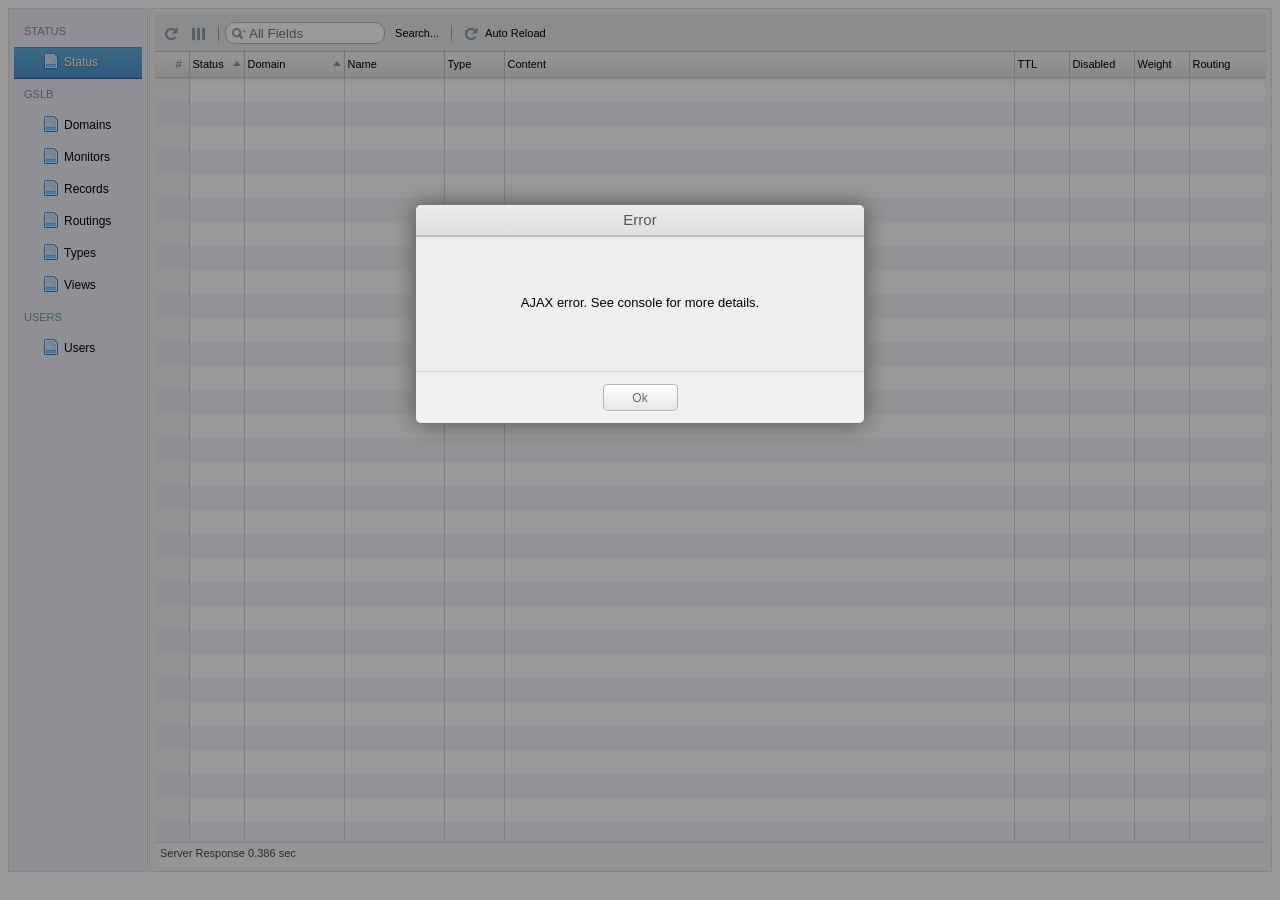
==== src/powergslb/resources/admin/index.html @ 04d267dc "Release 2.2.3" ====
<!DOCTYPE html>
<html lang="en">
<meta content="text/html; charset=utf-8" http-equiv="content-type"/>
<head>
    <title>PowerGSLB: Admin</title>
    <link href="src/favicon.svg" rel="icon" type="image/svg+xml"/>
    <link href="src/w2ui-1.4.3.min.css" rel="stylesheet" type="text/css"/>
    <script src="src/jquery-3.7.1.min.js" type="text/javascript"></script>
    <script src="src/w2ui-1.4.3.min.js" type="text/javascript"></script>
    <script src="src/powergslb-2.2.3.js" type="text/javascript"></script>
</head>
<body>
<div id="powergslb" style="width: 100%; height: 96vh;"></div>
</body>
</html>
---- src/powergslb/resources/admin/src/w2ui-1.4.3.min.css ----
/* w2ui 1.4.3 (c) http://w2ui.com, vitmalina@gmail.com */
@font-face{font-family:w2ui-font;src:url("[data-uri]") format("woff");font-weight:400;font-style:normal}[class^=w2ui-icon-]:before,[class*=" w2ui-icon-"]:before{font-family:w2ui-font;display:inline-block;vertical-align:middle;line-height:1;font-weight:400;font-style:normal;speak:none;text-decoration:inherit;text-transform:none;text-rendering:optimizeLegibility;-webkit-font-smoothing:antialiased;-moz-osx-font-smoothing:grayscale}.w2ui-icon-check:before{content:"\f101"}.w2ui-icon-columns:before{content:"\f102"}.w2ui-icon-cross:before{content:"\f103"}.w2ui-icon-pencil:before{content:"\f104"}.w2ui-icon-plus:before{content:"\f105"}.w2ui-icon-reload:before{content:"\f106"}.w2ui-icon-search:before{content:"\f107"}.w2ui-reset{-webkit-box-sizing:border-box;-moz-box-sizing:border-box;-ms-box-sizing:border-box;-o-box-sizing:border-box;box-sizing:border-box;font-family:Verdana,Arial,sans-serif;font-size:11px}.w2ui-reset *{color:default;line-height:100%;-webkit-box-sizing:border-box;-moz-box-sizing:border-box;-ms-box-sizing:border-box;-o-box-sizing:border-box;box-sizing:border-box;margin:0;padding:0}.w2ui-reset table{font-family:Verdana,Arial,sans-serif;font-size:11px;max-width:none;background-color:transparent;border-collapse:separate;border-spacing:0}.w2ui-reset input,.w2ui-reset textarea{width:auto;height:auto;vertical-align:baseline;padding:4px}.w2ui-reset select{padding:1px;height:23px}.w2ui-centered{position:absolute;left:0;right:0;top:50%;-webkit-transform:translateY(-50%);-moz-transform:translateY(-50%);-ms-transform:translateY(-50%);-o-transform:translateY(-50%);transform:translateY(-50%);max-height:100%;margin:0;padding:0 10px;text-align:center}.w2ui-disabled,.w2ui-readonly{background-color:#f1f1f1!important;color:#777!important}input:not([type=button]),select,textarea{padding:4px;border:1px solid #bbb;border-radius:3px;color:#000;background-color:#fff;line-height:normal}input:not([type=button]):focus,select:focus,textarea:focus{outline-color:#72b2ff}input:not([type=button]):disabled,select:disabled,textarea:disabled,input:not([type=button])[readonly],select[readonly],textarea[readonly]{background-color:#f1f1f1;color:#777}input::-ms-clear{display:none}input:-ms-input-placeholder{color:#aaa!important}select{padding:2px}input[type=checkbox].w2ui-toggle{position:absolute;opacity:0;width:46px;height:22px;padding:0;margin:0;margin-left:2px}input[type=checkbox].w2ui-toggle+div{display:inline-block;width:46px;height:22px;border:1px solid #bbb;border-radius:30px;background-color:#eee;-webkit-transition-duration:.3s;-webkit-transition-property:background-color,box-shadow;-moz-transition-duration:.3s;-moz-transition-property:background-color,box-shadow;box-shadow:inset 0 0 0 0 rgba(0,0,0,.4);margin-left:2px}input[type=checkbox].w2ui-toggle:disabled+div{opacity:.3}input[type=checkbox].w2ui-toggle+div>div{float:left;width:22px;height:22px;border-radius:inherit;background:#f5f5f5;-webkit-transition-duration:.3s;-webkit-transition-property:transform,background-color,box-shadow;-moz-transition-duration:.3s;-moz-transition-property:transform,background-color;box-shadow:0 0 1px #323232,0 0 0 1px rgba(200,200,200,.6);pointer-events:none;margin-top:-1px;margin-left:-1px}input[type=checkbox].w2ui-toggle:checked+div{border:1px solid #00a23f;box-shadow:inset 0 0 0 12px #54B350}input[type=checkbox].w2ui-toggle:checked+div>div{-webkit-transform:translate3d(24px,0,0);-moz-transform:translate3d(24px,0,0);background-color:#fff;box-shadow:0 2px 5px rgba(0,0,0,.3),0 0 0 1px #00a23f}input[type=checkbox].w2ui-toggle.blue:checked+div{border:1px solid #206FAD;box-shadow:inset 0 0 0 12px #35A6EB}input[type=checkbox].w2ui-toggle.blue:checked+div>div{box-shadow:0 2px 5px rgba(0,0,0,.3),0 0 0 1px #206fad}input[type=checkbox].w2ui-toggle:focus{outline:0}.w2ui-overlay{position:absolute;margin-top:6px;margin-left:-17px;display:none;z-index:1300;color:inherit;background-color:#fbfbfb;border:3px solid #777;box-shadow:0 2px 10px #999;border-radius:4px;text-align:left}.w2ui-overlay table td{color:inherit}.w2ui-overlay:before{content:"";position:absolute;-webkit-transform:rotate(-45deg);-moz-transform:rotate(-45deg);-ms-transform:rotate(-45deg);-o-transform:rotate(-45deg);transform:rotate(-45deg);width:12px;height:12px;border:3px solid #777;border-color:inherit;background-color:inherit;border-left:1px solid transparent;border-bottom:1px solid transparent;border-bottom-left-radius:50px;margin:-9px 0 0 30px}.w2ui-overlay:after{display:none;content:"";position:absolute;-webkit-transform:rotate(135deg);-moz-transform:rotate(135deg);-ms-transform:rotate(135deg);-o-transform:rotate(135deg);transform:rotate(135deg);width:12px;height:12px;border:3px solid #777;border-color:inherit;background-color:inherit;border-left:1px solid transparent;border-bottom:1px solid transparent;border-bottom-left-radius:50px;margin:-7px 0 0 30px}.w2ui-overlay.w2ui-overlay-popup{z-index:1700}.w2ui-tag{position:absolute;z-index:1300;opacity:0;-webkit-transition:opacity .3s;-moz-transition:opacity .3s;-ms-transition:opacity .3s;-o-transition:opacity .3s;transition:opacity .3s}.w2ui-tag .w2ui-tag-body{background-color:rgba(60,60,60,.82);display:inline-block;position:absolute;border-radius:4px;padding:4px 10px;margin-left:10px;margin-top:0;color:#fff!important;box-shadow:1px 1px 3px #000;line-height:100%;font-size:11px;font-family:Verdana,Arial,sans-serif}.w2ui-tag .w2ui-tag-body:before{content:"";position:absolute;width:0;height:0;border-top:5px solid transparent;border-right:5px solid rgba(60,60,60,.82);border-bottom:5px solid transparent;margin:2px 0 0 -15px}.w2ui-tag.w2ui-tag-popup{z-index:1700}.w2ui-overlay table.w2ui-drop-menu{width:100%;color:#000;background-color:#fff;padding:5px 0;cursor:default}.w2ui-overlay table.w2ui-drop-menu td{white-space:nowrap}.w2ui-overlay table.w2ui-drop-menu .w2ui-item-even{color:inherit;background-color:#fff}.w2ui-overlay table.w2ui-drop-menu .w2ui-item-odd{color:inherit;background-color:#f3f6fa}.w2ui-overlay table.w2ui-drop-menu .w2ui-item-group{color:#444;font-weight:700;background-color:#ECEDF0;border-bottom:1px solid #D3D2D4}.w2ui-overlay table.w2ui-drop-menu td.menu-icon{padding:3px 0 4px 6px;width:20px}.w2ui-overlay table.w2ui-drop-menu td.menu-text{padding:8px 10px 8px 5px;width:auto}.w2ui-overlay table.w2ui-drop-menu td.menu-count{text-align:right}.w2ui-overlay table.w2ui-drop-menu td.menu-count>span{border:1px solid #9da4af;border-radius:20px;width:auto;height:18px;padding:2px 7px;margin:3px 5px 0;background-color:#e7f0fc;color:#667274;box-shadow:0 0 2px #fff;text-shadow:1px 1px 1px #e6e6e6}.w2ui-overlay table.w2ui-drop-menu tr:hover{color:inherit;background-color:#e6f0ff}.w2ui-overlay table.w2ui-drop-menu tr.w2ui-selected{background-color:#b6d5fb}.w2ui-overlay table.w2ui-drop-menu tr.w2ui-selected td{color:inherit}.w2ui-overlay table.w2ui-drop-menu tr.w2ui-disabled{opacity:.4;background-color:#fff!important}.w2ui-overlay table.w2ui-drop-menu .w2ui-icon{font-size:14px;color:#8d99a7;display:inline-block;padding-top:4px}.w2ui-marker{color:#444;background-color:rgba(252,244,161,.48)}.w2ui-spinner{display:inline-block;background-size:100%;background-repeat:no-repeat;background-image:url([data-uri])}.w2ui-icon{background-repeat:no-repeat;height:16px;width:16px;overflow:hidden;margin:2px;display:inline-block}.w2ui-icon.icon-search,.w2ui-icon.icon-search-down{background:url([data-uri]) no-repeat center!important;background-size:14px 12px!important;opacity:.9}.w2ui-icon.icon-folder{background:url([data-uri]) no-repeat center!important}.w2ui-icon.icon-page{background:url([data-uri]) no-repeat center!important}.w2ui-lock{display:none;position:absolute;z-index:1400;top:0;left:0;width:100%;height:100%;opacity:.15;filter:alpha(opacity=15);background-color:#333}.w2ui-lock-msg{display:none;position:absolute;z-index:1400;top:45%;left:50%;-webkit-transform:translateX(-50%) translateY(-50%);-moz-transform:translateX(-50%) translateY(-50%);-ms-transform:translateX(-50%) translateY(-50%);-o-transform:translateX(-50%) translateY(-50%);transform:translateX(-50%) translateY(-50%);width:200px;height:80px;padding:30px 8px;white-space:nowrap;text-overflow:ellipsis;overflow:hidden;font-size:13px;font-family:Verdana,Arial,sans-serif;opacity:.8;filter:alpha(opacity=80);background-color:#555;color:#fff;text-align:center;border-radius:5px;border:2px solid #444}.w2ui-lock-msg .w2ui-spinner{display:inline-block;width:24px;height:24px;margin:-3px 8px -7px -10px}button.btn{display:inline-block;border-radius:4px;margin:0 5px;padding:7px 12px 6px!important;color:#666;font-size:12px!important;border:1px solid #B6B6B6;background-image:-webkit-linear-gradient(#fff 0,#e7e7e7 100%);background-image:-moz-linear-gradient(#fff 0,#e7e7e7 100%);background-image:-ms-linear-gradient(#fff 0,#e7e7e7 100%);background-image:-o-linear-gradient(#fff 0,#e7e7e7 100%);background-image:linear-gradient(#fff 0,#e7e7e7 100%);filter:progid:dximagetransform.microsoft.gradient(startColorstr='#ffe7e7e7', endColorstr='#ffffffff', GradientType=0);outline:0;box-shadow:0 1px 0 #fff;cursor:default;min-width:75px;line-height:100%!important;user-select:none;-webkit-user-select:none;-moz-user-select:none;-ms-user-select:none;-o-user-select:none;-webkit-tap-highlight-color:rgba(0,0,0,0)}button.btn:hover{text-decoration:none;border:1px solid #bbb;background-image:-webkit-linear-gradient(#f7f7f7 0,#ddd 100%);background-image:-moz-linear-gradient(#f7f7f7 0,#ddd 100%);background-image:-ms-linear-gradient(#f7f7f7 0,#ddd 100%);background-image:-o-linear-gradient(#f7f7f7 0,#ddd 100%);background-image:linear-gradient(#f7f7f7 0,#ddd 100%);filter:progid:dximagetransform.microsoft.gradient(startColorstr='#ffdddddd', endColorstr='#fff7f7f7', GradientType=0);color:#333}button.btn:active,button.btn.clicked{border:1px solid #999;background-image:-webkit-linear-gradient(#ccc 0,#ccc 100%);background-image:-moz-linear-gradient(#ccc 0,#ccc 100%);background-image:-ms-linear-gradient(#ccc 0,#ccc 100%);background-image:-o-linear-gradient(#ccc 0,#ccc 100%);background-image:linear-gradient(#ccc 0,#ccc 100%);filter:progid:dximagetransform.microsoft.gradient(startColorstr='#ffcccccc', endColorstr='#ffcccccc', GradientType=0);text-shadow:1px 1px 1px #eee}button.btn:disabled{border:1px solid #bbb!important;background:#f7f7f7!important;color:#bdbcbc!important;text-shadow:none!important}button.btn-blue{color:#fff;background-image:-webkit-linear-gradient(#80c0f7 0,#269df0 100%);background-image:-moz-linear-gradient(#80c0f7 0,#269df0 100%);background-image:-ms-linear-gradient(#80c0f7 0,#269df0 100%);background-image:-o-linear-gradient(#80c0f7 0,#269df0 100%);background-image:linear-gradient(#80c0f7 0,#269df0 100%);filter:progid:dximagetransform.microsoft.gradient(startColorstr='#ff269df0', endColorstr='#ff80c0f7', GradientType=0);border:1px solid #538AB7;text-shadow:1px 1px 1px #777}button.btn-blue:hover{color:#fff;background-image:-webkit-linear-gradient(#73b6f0 0,#2391dd 100%);background-image:-moz-linear-gradient(#73b6f0 0,#2391dd 100%);background-image:-ms-linear-gradient(#73b6f0 0,#2391dd 100%);background-image:-o-linear-gradient(#73b6f0 0,#2391dd 100%);background-image:linear-gradient(#73b6f0 0,#2391dd 100%);filter:progid:dximagetransform.microsoft.gradient(startColorstr='#ff2391dd', endColorstr='#ff73b6f0', GradientType=0);border:1px solid #497BA3;text-shadow:1px 1px 1px #777}button.btn-blue:active,button.btn-blue.clicked{color:#fff;background-image:-webkit-linear-gradient(#1e83c9 0,#1e83c9 100%);background-image:-moz-linear-gradient(#1e83c9 0,#1e83c9 100%);background-image:-ms-linear-gradient(#1e83c9 0,#1e83c9 100%);background-image:-o-linear-gradient(#1e83c9 0,#1e83c9 100%);background-image:linear-gradient(#1e83c9 0,#1e83c9 100%);filter:progid:dximagetransform.microsoft.gradient(startColorstr='#ff1e83c9', endColorstr='#ff1e83c9', GradientType=0);border:1px solid #1268A6;text-shadow:1px 1px 1px #777}button.btn-green{color:#fff;background-image:-webkit-linear-gradient(#81cf81 0,#52a452 100%);background-image:-moz-linear-gradient(#81cf81 0,#52a452 100%);background-image:-ms-linear-gradient(#81cf81 0,#52a452 100%);background-image:-o-linear-gradient(#81cf81 0,#52a452 100%);background-image:linear-gradient(#81cf81 0,#52a452 100%);filter:progid:dximagetransform.microsoft.gradient(startColorstr='#ff52a452', endColorstr='#ff81cf81', GradientType=0);border:1px solid #479247;text-shadow:1px 1px 1px #777}button.btn-green:hover{color:#fff;background-image:-webkit-linear-gradient(#6abe68 0,#3f8f3d 100%);background-image:-moz-linear-gradient(#6abe68 0,#3f8f3d 100%);background-image:-ms-linear-gradient(#6abe68 0,#3f8f3d 100%);background-image:-o-linear-gradient(#6abe68 0,#3f8f3d 100%);background-image:linear-gradient(#6abe68 0,#3f8f3d 100%);filter:progid:dximagetransform.microsoft.gradient(startColorstr='#ff3f8f3d', endColorstr='#ff6abe68', GradientType=0);border:1px solid #479247;text-shadow:1px 1px 1px #777}button.btn-green:active,button.btn-green.clicked{color:#fff;background-image:-webkit-linear-gradient(#377d36 0,#377d36 100%);background-image:-moz-linear-gradient(#377d36 0,#377d36 100%);background-image:-ms-linear-gradient(#377d36 0,#377d36 100%);background-image:-o-linear-gradient(#377d36 0,#377d36 100%);background-image:linear-gradient(#377d36 0,#377d36 100%);filter:progid:dximagetransform.microsoft.gradient(startColorstr='#ff377d36', endColorstr='#ff377d36', GradientType=0);border:1px solid #555!important;text-shadow:1px 1px 1px #777}button.btn-orange{color:#fff;background-image:-webkit-linear-gradient(#fcc272 0,#fb8822 100%);background-image:-moz-linear-gradient(#fcc272 0,#fb8822 100%);background-image:-ms-linear-gradient(#fcc272 0,#fb8822 100%);background-image:-o-linear-gradient(#fcc272 0,#fb8822 100%);background-image:linear-gradient(#fcc272 0,#fb8822 100%);filter:progid:dximagetransform.microsoft.gradient(startColorstr='#fffb8822', endColorstr='#fffcc272', GradientType=0);border:1px solid #B68B4C;text-shadow:1px 1px 1px #777}button.btn-orange:hover{color:#fff;background-image:-webkit-linear-gradient(#f4ad59 0,#f1731f 100%);background-image:-moz-linear-gradient(#f4ad59 0,#f1731f 100%);background-image:-ms-linear-gradient(#f4ad59 0,#f1731f 100%);background-image:-o-linear-gradient(#f4ad59 0,#f1731f 100%);background-image:linear-gradient(#f4ad59 0,#f1731f 100%);filter:progid:dximagetransform.microsoft.gradient(startColorstr='#fff1731f', endColorstr='#fff4ad59', GradientType=0);border:1px solid #B68B4C;text-shadow:1px 1px 1px #777}button.btn-orange:active,button.btn-orange.clicked{color:#fff;border:1px solid #666;background-image:-webkit-linear-gradient(#b98747 0,#b98747 100%);background-image:-moz-linear-gradient(#b98747 0,#b98747 100%);background-image:-ms-linear-gradient(#b98747 0,#b98747 100%);background-image:-o-linear-gradient(#b98747 0,#b98747 100%);background-image:linear-gradient(#b98747 0,#b98747 100%);filter:progid:dximagetransform.microsoft.gradient(startColorstr='#ffb98747', endColorstr='#ffb98747', GradientType=0);text-shadow:1px 1px 1px #777}button.btn-red{color:#fff;background-image:-webkit-linear-gradient(#ff6e70 0,#c72d2d 100%);background-image:-moz-linear-gradient(#ff6e70 0,#c72d2d 100%);background-image:-ms-linear-gradient(#ff6e70 0,#c72d2d 100%);background-image:-o-linear-gradient(#ff6e70 0,#c72d2d 100%);background-image:linear-gradient(#ff6e70 0,#c72d2d 100%);filter:progid:dximagetransform.microsoft.gradient(startColorstr='#ffc72d2d', endColorstr='#ffff6e70', GradientType=0);border:1px solid #BB3C3E;text-shadow:1px 1px 1px #777}button.btn-red:hover{color:#fff;background-image:-webkit-linear-gradient(#ee696c 0,#ae2527 100%);background-image:-moz-linear-gradient(#ee696c 0,#ae2527 100%);background-image:-ms-linear-gradient(#ee696c 0,#ae2527 100%);background-image:-o-linear-gradient(#ee696c 0,#ae2527 100%);background-image:linear-gradient(#ee696c 0,#ae2527 100%);filter:progid:dximagetransform.microsoft.gradient(startColorstr='#ffae2527', endColorstr='#ffee696c', GradientType=0);border:1px solid #BB3C3E;text-shadow:1px 1px 1px #777}button.btn-red:active,button.btn-red.clicked{color:#fff;border:1px solid #861C1E;background-image:-webkit-linear-gradient(#9c2123 0,#9c2123 100%);background-image:-moz-linear-gradient(#9c2123 0,#9c2123 100%);background-image:-ms-linear-gradient(#9c2123 0,#9c2123 100%);background-image:-o-linear-gradient(#9c2123 0,#9c2123 100%);background-image:linear-gradient(#9c2123 0,#9c2123 100%);filter:progid:dximagetransform.microsoft.gradient(startColorstr='#ff9c2123', endColorstr='#ff9c2123', GradientType=0);text-shadow:1px 1px 1px #777}.w2ui-form{position:relative;color:#000;background-color:#f5f6f7;border:1px solid silver;border-radius:3px;padding:0;overflow:hidden!important}.w2ui-form>div{position:absolute;overflow:hidden}.w2ui-form .w2ui-form-header{position:absolute;left:0;right:0;border-bottom:1px solid #99bbe8!important;overflow:hidden;color:#444;font-size:13px;text-align:center;padding:8px;background-image:-webkit-linear-gradient(#dae6f3,#c2d5ed);background-image:-moz-linear-gradient(#dae6f3,#c2d5ed);background-image:-ms-linear-gradient(#dae6f3,#c2d5ed);background-image:-o-linear-gradient(#dae6f3,#c2d5ed);background-image:linear-gradient(#dae6f3,#c2d5ed);filter:progid:dximagetransform.microsoft.gradient(startColorstr='#ffdae6f3', endColorstr='#ffc2d5ed', GradientType=0);border-top-left-radius:3px;border-top-right-radius:3px}.w2ui-form .w2ui-form-toolbar{position:absolute;left:0;right:0;margin:0;padding:6px 3px;border-bottom:1px solid #d5d8d8}.w2ui-form .w2ui-form-tabs{margin:0;padding:0}.w2ui-form .w2ui-tabs{position:absolute;left:0;right:0;border-top-left-radius:3px;border-top-right-radius:3px;padding-top:5px!important;background-color:#fafafa}.w2ui-form .w2ui-tabs .w2ui-tab.active{background-color:#f5f6f7}.w2ui-form .w2ui-page{position:absolute;left:0;right:0;overflow:auto;padding:10px;border-left:1px solid inherit;border-right:1px solid inherit;background-color:inherit;border-radius:3px}.w2ui-form .w2ui-buttons{position:absolute;left:0;right:0;bottom:0;text-align:center;border-top:1px solid #d5d8d8;border-bottom:0 solid #d5d8d8;background-color:#fafafa;padding:15px 0!important;border-bottom-left-radius:3px;border-bottom-right-radius:3px}.w2ui-form .w2ui-buttons input[type=button],.w2ui-form .w2ui-buttons button{min-width:80px;margin-right:5px}.w2ui-form input[type=checkbox],.w2ui-form input[type=radio]{margin-top:4px;margin-bottom:4px}.w2ui-form input[type=checkbox].w2ui-toggle{margin:0}.w2ui-group-title{padding:5px 2px;color:#8D96A2;text-shadow:1px 1px 2px #fdfdfd;font-size:120%}.w2ui-group{background-color:#ebecef;margin:5px 0 10px;padding:10px 5px;border-top:1px solid #cedcea;border-bottom:1px solid #cedcea}.w2ui-field>label{display:block;float:left;margin-top:7px;margin-bottom:3px;width:120px;padding:0;white-space:nowrap;overflow:hidden;text-overflow:ellipsis;text-align:right;min-height:20px;color:#666}.w2ui-field>div{margin-bottom:3px;margin-left:128px;padding:3px;min-height:28px;float:none}.w2ui-field.w2ui-required>div{position:relative}.w2ui-field.w2ui-required>div::before{content:'*';position:absolute;margin-top:5px;margin-left:-9px;color:red}.w2ui-field.w2ui-span1>label{width:20px}.w2ui-field.w2ui-span1>div{margin-left:28px}.w2ui-field.w2ui-span2>label{width:40px}.w2ui-field.w2ui-span2>div{margin-left:48px}.w2ui-field.w2ui-span3>label{width:60px}.w2ui-field.w2ui-span3>div{margin-left:68px}.w2ui-field.w2ui-span4>label{width:80px}.w2ui-field.w2ui-span4>div{margin-left:88px}.w2ui-field.w2ui-span5>label{width:100px}.w2ui-field.w2ui-span5>div{margin-left:108px}.w2ui-field.w2ui-span6>label{width:120px}.w2ui-field.w2ui-span6>div{margin-left:128px}.w2ui-field.w2ui-span7>label{width:140px}.w2ui-field.w2ui-span7>div{margin-left:148px}.w2ui-field.w2ui-span8>label{width:160px}.w2ui-field.w2ui-span8>div{margin-left:168px}.w2ui-field.w2ui-span9>label{width:180px}.w2ui-field.w2ui-span9>div{margin-left:188px}.w2ui-field.w2ui-span10>label{width:200px}.w2ui-field.w2ui-span10>div{margin-left:208px}.w2ui-error{border:1px solid #ffa8a8!important;background-color:#fff4eb!important}.w2field{padding:3px;border-radius:3px;border:1px solid silver}.w2ui-field-helper{position:absolute;display:inline-block;line-height:100%;user-select:none;-webkit-user-select:none;-moz-user-select:none;-ms-user-select:none;-o-user-select:none}.w2ui-field-helper .w2ui-field-up{position:absolute;top:0;padding:2px 3px}.w2ui-field-helper .w2ui-field-down{position:absolute;bottom:0;padding:2px 3px}.w2ui-field-helper .arrow-up:hover{border-bottom-color:#81C6FF}.w2ui-field-helper .arrow-down:hover{border-top-color:#81C6FF}.arrow-up{background:0 0;width:0;height:0;border-left:4px solid transparent;border-right:4px solid transparent;border-bottom:5px solid #777;font-size:0;line-height:0}.arrow-down{background:0 0;width:0;height:0;border-left:4px solid transparent;border-right:4px solid transparent;border-top:5px solid #777;font-size:0;line-height:0}.arrow-left{background:0 0;width:0;height:0;border-bottom:4px solid transparent;border-top:4px solid transparent;border-right:5px solid #777;font-size:0;line-height:0}.arrow-right{background:0 0;width:0;height:0;border-bottom:4px solid transparent;border-top:4px solid transparent;border-left:5px solid #777;font-size:0;line-height:0}.w2ui-color{padding:5px;padding-top:8px;background-color:#fff;border-radius:3px}.w2ui-color>table{table-layout:fixed;width:160px}.w2ui-color>table td{width:20px;height:20px;text-align:center}.w2ui-color>table td div{cursor:pointer;display:inline-block;width:16px;height:17px;padding:1px 4px;border:1px solid transparent;color:#fff;text-shadow:0 0 2px #000}.w2ui-color>table td div:hover{outline:1px solid #666;border:1px solid #fff}.w2ui-calendar{margin:0;padding:1px;line-height:108%}.w2ui-calendar .w2ui-calendar-title{margin:0 -1px;padding:7px 2px;background-image:-webkit-linear-gradient(#f6f6f6,#d9d9d9);background-image:-moz-linear-gradient(#f6f6f6,#d9d9d9);background-image:-ms-linear-gradient(#f6f6f6,#d9d9d9);background-image:-o-linear-gradient(#f6f6f6,#d9d9d9);background-image:linear-gradient(#f6f6f6,#d9d9d9);filter:progid:dximagetransform.microsoft.gradient(startColorstr='#fff6f6f6', endColorstr='#ffd9d9d9', GradientType=0);border-bottom:1px solid #bbb;color:#555;text-align:center;text-shadow:1px 1px 1px #eee;cursor:pointer}.w2ui-calendar .w2ui-calendar-jump{position:absolute;top:27px;left:0;right:0;bottom:0;background-color:#FaFaFa}.w2ui-calendar .w2ui-calendar-jump>:first-child{position:absolute;top:0;left:0;bottom:0;width:110px;overflow:hidden;padding-top:5px;border-right:1px solid silver}.w2ui-calendar .w2ui-calendar-jump>:last-child{position:absolute;top:0;right:0;bottom:0;width:88px;overflow-x:hidden;overflow-y:auto;padding-top:5px;text-align:center}.w2ui-calendar .w2ui-calendar-jump .w2ui-jump-month,.w2ui-calendar .w2ui-calendar-jump .w2ui-jump-year{display:inline-block;padding:5px 0;text-align:center;float:left;margin:2px;width:50px;cursor:default;border:1px solid transparent;border-radius:2px}.w2ui-calendar .w2ui-calendar-jump .w2ui-jump-year{float:none;width:95%}.w2ui-calendar .w2ui-calendar-jump .w2ui-jump-month:hover,.w2ui-calendar .w2ui-calendar-jump .w2ui-jump-year:hover{border:1px solid #ccc;color:#000;background-color:#efefef}.w2ui-calendar .w2ui-calendar-jump .w2ui-jump-month.selected,.w2ui-calendar .w2ui-calendar-jump .w2ui-jump-year.selected{border:1px solid #ccc;color:#000;background-color:#dadada}.w2ui-calendar .w2ui-calendar-previous,.w2ui-calendar .w2ui-calendar-next{width:24px;height:20px;color:#666;border:1px solid transparent;border-radius:3px;padding:2px 3px 1px 2px;margin:-4px 0 0 0;cursor:default}.w2ui-calendar .w2ui-calendar-previous:hover,.w2ui-calendar .w2ui-calendar-next:hover{border:1px solid silver;background-color:#efefef}.w2ui-calendar .w2ui-calendar-previous>div,.w2ui-calendar .w2ui-calendar-next>div{position:absolute;border-left:4px solid #888;border-top:4px solid #888;border-right:4px solid transparent;border-bottom:4px solid transparent;width:0;height:0;padding:0;margin:3px 0 0}.w2ui-calendar .w2ui-calendar-previous{float:left}.w2ui-calendar .w2ui-calendar-previous>div{-webkit-transform:rotate(-45deg);-moz-transform:rotate(-45deg);-ms-transform:rotate(-45deg);-o-transform:rotate(-45deg);transform:rotate(-45deg);margin-left:6px}.w2ui-calendar .w2ui-calendar-next{float:right}.w2ui-calendar .w2ui-calendar-next>div{-webkit-transform:rotate(135deg);-moz-transform:rotate(135deg);-ms-transform:rotate(135deg);-o-transform:rotate(135deg);transform:rotate(135deg);margin-left:2px;margin-right:2px}.w2ui-calendar table.w2ui-calendar-days{padding:0}.w2ui-calendar table.w2ui-calendar-days td{border:1px solid #fff;color:#000;background-color:#f9f9f9;padding:6px;cursor:default;text-align:right}.w2ui-calendar table.w2ui-calendar-days td.w2ui-saturday,.w2ui-calendar table.w2ui-calendar-days td.w2ui-sunday{border:1px solid #fff;color:#c8493b;background-color:#f9f9f9}.w2ui-calendar table.w2ui-calendar-days td.w2ui-saturday:hover,.w2ui-calendar table.w2ui-calendar-days td.w2ui-sunday:hover{border:1px solid #ccc;color:#000;background-color:#e9e9e9}.w2ui-calendar table.w2ui-calendar-days td.w2ui-saturday.w2ui-blocked,.w2ui-calendar table.w2ui-calendar-days td.w2ui-sunday.w2ui-blocked{text-decoration:line-through;border:1px solid #fff;color:#ccc;background-color:#fff}.w2ui-calendar table.w2ui-calendar-days td.w2ui-today{border:1px solid #8cb067;color:#000;background-color:#e2f7cd}.w2ui-calendar table.w2ui-calendar-days td:hover{border:1px solid #ccc;color:#000;background-color:#e9e9e9}.w2ui-calendar table.w2ui-calendar-days td.w2ui-blocked{text-decoration:line-through;border:1px solid #fff;color:#ccc;background-color:#fff}.w2ui-calendar table.w2ui-calendar-days td.w2ui-day-empty{border:1px solid #fff;background-color:#fdfdfd}.w2ui-calendar table.w2ui-calendar-days tr.w2ui-day-title td{border:1px solid #fff;color:gray;background-color:#fff;text-align:center;padding:6px}.w2ui-calendar-time{padding:5px;cursor:default}.w2ui-calendar-time td div{padding:7px 10px;text-align:center;border:1px solid transparent;white-space:nowrap}.w2ui-calendar-time td:nth-child(even){background-color:#f6f6f6}.w2ui-calendar-time td div:hover{border:1px solid #ccc;color:#000;background-color:#e9e9e9}.w2ui-calendar-time td div.w2ui-blocked{text-decoration:line-through;border:1px solid #fff;color:#ccc;background-color:#fff}.w2ui-select{cursor:default;color:#000!important;background-image:-webkit-linear-gradient(top,#fff 20%,#f6f6f6 50%,#eee 52%,#f4f4f4 100%);background-image:-moz-linear-gradient(top,#fff 20%,#f6f6f6 50%,#eee 52%,#f4f4f4 100%);background-image:-ms-linear-gradient(top,#fff 20%,#f6f6f6 50%,#eee 52%,#f4f4f4 100%);background-image:-o-linear-gradient(top,#fff 20%,#f6f6f6 50%,#eee 52%,#f4f4f4 100%);background-image:linear-gradient(top,#fff 20%,#f6f6f6 50%,#eee 52%,#f4f4f4 100%)}.w2ui-list{color:inherit;position:absolute;padding:0;margin:0;min-height:25px;overflow:auto;border:1px solid silver;border-radius:3px;font-size:6px;line-height:100%;-webkit-box-sizing:border-box;-moz-box-sizing:border-box;-ms-box-sizing:border-box;-o-box-sizing:border-box;box-sizing:border-box;background-color:#fff}.w2ui-list input[type=text]{-webkit-box-shadow:none;-moz-box-shadow:none;-ms-box-shadow:none;-o-box-shadow:none;box-shadow:none}.w2ui-list ul{list-style-type:none;background-color:#000;margin:0;padding:0}.w2ui-list ul li{float:left;margin:2px 1px 0 2px;border-radius:3px;width:auto;padding:3px 10px 1px 7px;border:1px solid #88b0d6;background-color:#eff3f5;white-space:nowrap;cursor:default;font-family:verdana;font-size:11px;line-height:100%;height:20px;overflow:hidden;text-overflow:ellipsis;-webkit-box-sizing:border-box;-moz-box-sizing:border-box;-ms-box-sizing:border-box;-o-box-sizing:border-box;box-sizing:border-box}.w2ui-list ul li:hover{background-color:#d0dbe1}.w2ui-list ul li:last-child{border-radius:0;border:1px solid transparent;background-color:transparent}.w2ui-list ul li:last-child input{padding:1px;padding-top:0;margin:0;border:0;outline:0;height:auto;line-height:100%;font-size:inherit;font-family:inherit;background-color:transparent}.w2ui-list ul li .w2ui-list-remove{float:right;width:15px;height:14px;margin:-1px -9px 0 3px;border-radius:15px}.w2ui-list ul li .w2ui-list-remove:hover{background-color:#D77F7F;color:#fff}.w2ui-list ul li .w2ui-list-remove:before{position:relative;top:0;padding:0;margin:0;left:5px;color:inherit;opacity:.7;text-shadow:inherit;font-size:inherit;font-variant:small-caps;content:'x';line-height:100%}.w2ui-list ul li>span.file-size{pointer-events:none;color:#777}.w2ui-list .w2ui-enum-placeholder{display:inline;position:absolute;pointer-events:none;color:#999;-webkit-box-sizing:border-box;-moz-box-sizing:border-box;-ms-box-sizing:border-box;-o-box-sizing:border-box;box-sizing:border-box}.w2ui-list.w2ui-file-dragover{background-color:#E4FFDA;border:1px solid #93E07D}.w2ui-layout{overflow:hidden!important;-webkit-box-sizing:border-box;-moz-box-sizing:border-box;-ms-box-sizing:border-box;-o-box-sizing:border-box;box-sizing:border-box}.w2ui-layout *{-webkit-box-sizing:border-box;-moz-box-sizing:border-box;-ms-box-sizing:border-box;-o-box-sizing:border-box;box-sizing:border-box}.w2ui-layout>div{position:absolute;overflow:hidden;border:0;margin:0;padding:0;outline:0;-webkit-box-sizing:border-box;-moz-box-sizing:border-box;-ms-box-sizing:border-box;-o-box-sizing:border-box;box-sizing:border-box}.w2ui-layout>div .w2ui-panel{display:none;position:absolute;z-index:120}.w2ui-layout>div .w2ui-panel .w2ui-panel-title{padding:5px;background-image:-webkit-linear-gradient(#dae6f3,#c2d5ed);background-image:-moz-linear-gradient(#dae6f3,#c2d5ed);background-image:-ms-linear-gradient(#dae6f3,#c2d5ed);background-image:-o-linear-gradient(#dae6f3,#c2d5ed);background-image:linear-gradient(#dae6f3,#c2d5ed);filter:progid:dximagetransform.microsoft.gradient(startColorstr='#ffdae6f3', endColorstr='#ffc2d5ed', GradientType=0);border:1px solid #b9cee9;border-bottom:1px solid #99bbe8}.w2ui-layout>div .w2ui-panel .w2ui-panel-tabs{position:absolute;left:0;top:0;right:0;z-index:2;display:none;overflow:hidden;background-color:#fafafa;padding:4px 0}.w2ui-layout>div .w2ui-panel .w2ui-panel-tabs>.w2ui-tab.active{background-color:#f5f6f7}.w2ui-layout>div .w2ui-panel .w2ui-panel-toolbar{position:absolute;left:0;top:0;right:0;z-index:2;display:none;overflow:hidden;background-color:#fafafa;border-bottom:1px solid silver;padding:4px}.w2ui-layout>div .w2ui-panel .w2ui-panel-content{position:absolute;left:0;top:0;right:0;bottom:0;z-index:1;color:inherit;background-color:#f5f6f7}.w2ui-layout>div .w2ui-resizer{display:none;position:absolute;z-index:121;background-color:transparent}.w2ui-layout>div .w2ui-resizer:hover,.w2ui-layout>div .w2ui-resizer.active{background-color:#d7e4f2}.w2ui-grid{position:relative;border:1px solid silver;border-radius:2px;overflow:hidden!important}.w2ui-grid>div{position:absolute;overflow:hidden}.w2ui-grid .w2ui-grid-header{position:absolute;border-bottom:1px solid #99bbe8!important;height:28px;overflow:hidden;color:#444;font-size:13px;text-align:center;padding:7px;background-image:-webkit-linear-gradient(#dae6f3,#c2d5ed);background-image:-moz-linear-gradient(#dae6f3,#c2d5ed);background-image:-ms-linear-gradient(#dae6f3,#c2d5ed);background-image:-o-linear-gradient(#dae6f3,#c2d5ed);background-image:linear-gradient(#dae6f3,#c2d5ed);filter:progid:dximagetransform.microsoft.gradient(startColorstr='#ffdae6f3', endColorstr='#ffc2d5ed', GradientType=0);border-top-left-radius:2px;border-top-right-radius:2px}.w2ui-grid .w2ui-grid-toolbar{position:absolute;border-bottom:1px solid silver;background-color:#eaeaea;height:38px;padding:7px 3px 4px;margin:0;box-shadow:0 1px 2px #ddd}.w2ui-grid .w2ui-toolbar-search{width:160px;margin-right:3px}.w2ui-grid .w2ui-toolbar-search .w2ui-search-all{outline:0!important;width:160px;border-radius:10px;line-height:normal;height:22px;border:1px solid #b9b9b9;color:#000;background-color:#fff;padding:3px 18px 3px 23px;margin:0}.w2ui-grid .w2ui-toolbar-search .w2ui-search-down{position:absolute;margin-top:-7px;margin-left:6px}.w2ui-grid .w2ui-toolbar-search .w2ui-search-clear{position:absolute;width:16px;height:16px;margin-top:-8px;margin-left:-20px;border-radius:15px;cursor:default}.w2ui-grid .w2ui-toolbar-search .w2ui-search-clear:hover{background-color:#D77F7F;color:#fff}.w2ui-grid .w2ui-toolbar-search .w2ui-search-clear:before{position:relative;top:1px;left:5px;opacity:.6;color:inherit;text-shadow:inherit;content:'x';cursor:default}.w2ui-grid .w2ui-grid-body{position:absolute;overflow:hidden;padding:0;background-color:#fff;-webkit-user-select:none;-moz-user-select:none;-ms-user-select:none;-o-user-select:none;user-select:none}.w2ui-grid .w2ui-grid-body input,.w2ui-grid .w2ui-grid-body select,.w2ui-grid .w2ui-grid-body textarea{user-select:text;-webkit-user-select:text;-moz-user-select:text;-ms-user-select:text;-o-user-select:text}.w2ui-grid .w2ui-grid-body .w2ui-grid-columns{overflow:hidden;position:absolute;left:0;top:0;right:0;box-shadow:0 1px 4px #ddd;height:auto}.w2ui-grid .w2ui-grid-body .w2ui-grid-columns table{height:auto}.w2ui-grid .w2ui-grid-body .w2ui-grid-columns .w2ui-resizer{position:absolute;z-index:1000;display:block;background-image:none;background-color:rgba(0,0,0,0);padding:0;margin:0;width:6px;height:12px;cursor:col-resize}.w2ui-grid .w2ui-grid-body .w2ui-grid-records{position:absolute;left:0;right:0;top:0;bottom:0}.w2ui-grid .w2ui-grid-body .w2ui-grid-records table tr.w2ui-odd{color:inherit;background-color:#fff}.w2ui-grid .w2ui-grid-body .w2ui-grid-records table tr.w2ui-odd:hover{color:inherit;background-color:#e6f0ff}.w2ui-grid .w2ui-grid-body .w2ui-grid-records table tr.w2ui-odd.w2ui-empty-record:hover{background-color:#fff}.w2ui-grid .w2ui-grid-body .w2ui-grid-records table tr.w2ui-even{color:inherit;background-color:#f3f6fa}.w2ui-grid .w2ui-grid-body .w2ui-grid-records table tr.w2ui-even:hover{color:inherit;background-color:#e6f0ff}.w2ui-grid .w2ui-grid-body .w2ui-grid-records table tr.w2ui-even.w2ui-empty-record:hover{background-color:#f3f6fa}.w2ui-grid .w2ui-grid-body .w2ui-grid-records table tr.w2ui-selected,.w2ui-grid .w2ui-grid-body .w2ui-grid-records table tr td.w2ui-selected{color:#000!important;background-color:#b6d5ff!important}.w2ui-grid .w2ui-grid-body .w2ui-grid-records .w2ui-expanded{background-color:#CCDCF0!important}.w2ui-grid .w2ui-grid-body .w2ui-grid-records .w2ui-expanded1{height:0;border-bottom:1px solid #b2bac0;background-color:#CCDCF0}.w2ui-grid .w2ui-grid-body .w2ui-grid-records .w2ui-expanded1>div{height:100%;margin:0;padding:0}.w2ui-grid .w2ui-grid-body .w2ui-grid-records .w2ui-expanded2{height:0;border-radius:0;border-bottom:1px solid #b2bac0}.w2ui-grid .w2ui-grid-body .w2ui-grid-records .w2ui-expanded2>div{height:0;border:0;transition:height .3s,opacity .3s}.w2ui-grid .w2ui-grid-body .w2ui-grid-records .w2ui-load-more{border-top:1px solid #d6d5d7;cursor:pointer}.w2ui-grid .w2ui-grid-body .w2ui-grid-records .w2ui-load-more>div{text-align:center;color:#777;background-color:rgba(233,237,243,.5);padding:10px 0 15px;border-top:1px solid #fff}.w2ui-grid .w2ui-grid-body .w2ui-grid-records .w2ui-load-more>div:hover{color:inherit;background-color:#e6f0ff}.w2ui-grid .w2ui-grid-body table{border-spacing:0;border-collapse:collapse;table-layout:fixed;width:1px}.w2ui-grid .w2ui-grid-body table .w2ui-head{margin:0;padding:0;border-right:1px solid #c5c5c5;border-bottom:1px solid #c5c5c5;color:#000;background-image:-webkit-linear-gradient(#f9f9f9,#e4e4e4);background-image:-moz-linear-gradient(#f9f9f9,#e4e4e4);background-image:-ms-linear-gradient(#f9f9f9,#e4e4e4);background-image:-o-linear-gradient(#f9f9f9,#e4e4e4);background-image:linear-gradient(#f9f9f9,#e4e4e4);filter:progid:dximagetransform.microsoft.gradient(startColorstr='#fff9f9f9', endColorstr='#ffe4e4e4', GradientType=0)}.w2ui-grid .w2ui-grid-body table .w2ui-head>div{padding:7px 3px;white-space:nowrap;text-overflow:ellipsis;overflow:hidden;position:relative}.w2ui-grid .w2ui-grid-body table .w2ui-head.w2ui-col-intersection{border-right-color:#72b2ff}.w2ui-grid .w2ui-grid-body table .w2ui-head.w2ui-reorder-cols-head:hover{cursor:move}.w2ui-grid .w2ui-grid-body table .w2ui-head .col-intersection-marker{padding:0;position:absolute;height:100%;top:0}.w2ui-grid .w2ui-grid-body table .w2ui-head .col-intersection-marker.left{left:0;margin-left:-5px}.w2ui-grid .w2ui-grid-body table .w2ui-head .col-intersection-marker.right{right:0;margin-right:-5px}.w2ui-grid .w2ui-grid-body table .w2ui-head .col-intersection-marker .top-marker{position:absolute;top:0;height:0;width:0;border-top:5px solid #72b2ff;border-left:5px solid transparent;border-right:5px solid transparent}.w2ui-grid .w2ui-grid-body table .w2ui-head .col-intersection-marker .bottom-marker{position:absolute;bottom:0;height:0;width:0;border-bottom:5px solid #72b2ff;border-left:5px solid transparent;border-right:5px solid transparent}.w2ui-grid .w2ui-grid-body table td{border-right:1px solid #d6d5d7;border-bottom:0 solid #d6d5d7;cursor:default;overflow:hidden}.w2ui-grid .w2ui-grid-body table td.w2ui-grid-data{margin:0;padding:0}.w2ui-grid .w2ui-grid-body table td.w2ui-grid-data>div{padding:3px;overflow:hidden;white-space:nowrap;text-overflow:ellipsis}.w2ui-grid .w2ui-grid-body table td.w2ui-grid-data>div.flexible-record{height:auto;overflow:visible;white-space:normal}.w2ui-grid .w2ui-grid-body table td:last-child{border-right:0}.w2ui-grid .w2ui-grid-body table .w2ui-col-number{width:34px;color:#777;background-color:rgba(233,237,243,.5)}.w2ui-grid .w2ui-grid-body table .w2ui-col-number div{padding:0 7px 0 3px;text-align:right}.w2ui-grid .w2ui-grid-body table .w2ui-col-select{width:26px}.w2ui-grid .w2ui-grid-body table .w2ui-col-select div{padding:0;text-align:center;overflow:hidden}.w2ui-grid .w2ui-grid-body table .w2ui-col-select div input[type=checkbox]{margin-top:2px;position:relative}.w2ui-grid .w2ui-grid-body table .w2ui-col-expand{width:26px}.w2ui-grid .w2ui-grid-body table .w2ui-col-expand div{padding:0;text-align:center;font-weight:700}.w2ui-grid .w2ui-grid-body div.w2ui-col-header{height:auto!important;width:100%;overflow:hidden;padding-right:10px!important}.w2ui-grid .w2ui-grid-body div.w2ui-col-header>div.w2ui-sort-up{border:4px solid transparent;border-bottom:5px solid #8D99A7;margin-top:-2px;margin-right:-7px;float:right}.w2ui-grid .w2ui-grid-body div.w2ui-col-header>div.w2ui-sort-down{border:4px solid transparent;border-top:5px solid #8D99A7;margin-top:2px;margin-right:-7px;float:right}.w2ui-grid .w2ui-grid-body .w2ui-col-group{text-align:center}.w2ui-grid .w2ui-changed{background:url([data-uri]) no-repeat top right}.w2ui-grid .w2ui-editable{overflow:hidden;height:100%!important;margin:0!important;padding:0!important}.w2ui-grid .w2ui-editable input{border:0;border-radius:0;margin:0;padding:4px 3px;width:100%;height:100%}.w2ui-grid .w2ui-editable input.w2ui-select{outline:0!important;background:#fff}.w2ui-grid .w2ui-grid-summary{position:absolute;box-shadow:0 -1px 4px #aaa}.w2ui-grid .w2ui-grid-summary table{color:inherit}.w2ui-grid .w2ui-grid-summary table .w2ui-odd{background-color:#eef5eb}.w2ui-grid .w2ui-grid-summary table .w2ui-even{background-color:#f8fff5}.w2ui-grid .w2ui-grid-footer{position:absolute;margin:0;padding:0;text-align:center;height:24px;overflow:hidden;user-select:text;-webkit-user-select:text;-moz-user-select:text;-ms-user-select:text;-o-user-select:text;box-shadow:0 -1px 4px #eee;color:#444;background-color:#f8f8f8;border-top:1px solid #ddd;border-bottom-left-radius:2px;border-bottom-right-radius:2px}.w2ui-grid .w2ui-grid-footer .w2ui-footer-left{float:left;padding-top:5px;padding-left:5px}.w2ui-grid .w2ui-grid-footer .w2ui-footer-right{float:right;padding-top:5px;padding-right:5px}.w2ui-grid .w2ui-grid-footer .w2ui-footer-center{padding:2px;text-align:center}.w2ui-grid .w2ui-grid-footer .w2ui-footer-center .w2ui-footer-nav{width:110px;margin:0 auto;padding:0;text-align:center}.w2ui-grid .w2ui-grid-footer .w2ui-footer-center .w2ui-footer-nav input[type=text]{padding:1px 2px 2px;border-radius:3px;width:40px;text-align:center}.w2ui-grid .w2ui-grid-footer .w2ui-footer-center .w2ui-footer-nav a.w2ui-footer-btn{display:inline-block;border-radius:3px;cursor:pointer;font-size:11px;line-height:16px;padding:1px 5px;width:30px;height:18px;margin-top:-1px;color:#000;background-color:transparent}.w2ui-grid .w2ui-grid-footer .w2ui-footer-center .w2ui-footer-nav a.w2ui-footer-btn:hover{color:#000;background-color:#aec8ff}.w2ui-ss .w2ui-grid-body .w2ui-grid-records table tr.w2ui-odd,.w2ui-ss .w2ui-grid-body .w2ui-grid-records table tr.w2ui-even,.w2ui-ss .w2ui-grid-body .w2ui-grid-records table tr.w2ui-odd:hover,.w2ui-ss .w2ui-grid-body .w2ui-grid-records table tr.w2ui-even:hover{background-color:inherit}.w2ui-ss .w2ui-grid-records table td{border-right-width:1px;border-bottom:1px solid #efefef}.w2ui-ss .w2ui-grid-records table tr:first-child td{border-bottom:0}.w2ui-ss .w2ui-grid-body .w2ui-grid-records table tr.w2ui-selected,.w2ui-ss .w2ui-grid-body .w2ui-grid-records table tr td.w2ui-selected{background-color:#EEF4FE!important}.w2ui-ss .w2ui-changed{background:inherit}.w2ui-ss .w2ui-grid-body .w2ui-selection{position:absolute;border:2px solid #6299DA;pointer-events:none}.w2ui-ss .w2ui-grid-body .w2ui-selection .w2ui-selection-resizer{cursor:crosshair;position:absolute;bottom:0;right:0;width:6px;height:6px;margin-right:-3px;margin-bottom:-3px;background-color:#457FC2;border:.5px solid #fff;outline:1px solid #fff;pointer-events:auto}.w2ui-overlay .w2ui-select-field{padding:8px 5px;cursor:default}.w2ui-overlay .w2ui-select-field table{font-size:11px;font-family:Verdana,Arial,sans-serif;border-spacing:0;border-collapse:border-collapse}.w2ui-overlay .w2ui-select-field table tr:hover{background-color:#b6d5ff}.w2ui-overlay .w2ui-select-field table td:nth-child(1){padding:3px 3px 3px 6px}.w2ui-overlay .w2ui-select-field table td:nth-child(1) input{margin:3px 2px 2px}.w2ui-overlay .w2ui-select-field table td:nth-child(2){padding:3px 15px 3px 3px}.w2ui-overlay .w2ui-col-on-off{padding:4px 0}.w2ui-overlay .w2ui-col-on-off table{border-spacing:0;border-collapse:border-collapse}.w2ui-overlay .w2ui-col-on-off table tr:hover{background-color:#b6d5ff}.w2ui-overlay .w2ui-col-on-off table td input[type=checkbox]{margin:3px 2px 2px}.w2ui-overlay .w2ui-col-on-off table td label{display:block;padding:3px 0;padding-right:10px}.w2ui-overlay .w2ui-col-on-off table td:first-child{padding:4px 0 4px 6px}.w2ui-overlay .w2ui-col-on-off table td:last-child{padding:4px 6px 4px 0}.w2ui-overlay .w2ui-grid-searches{text-align:left;padding:0;border-top:0;background-color:#f7f6f0}.w2ui-overlay .w2ui-grid-searches table{padding:4px;padding-top:12px;border-collapse:border-collapse}.w2ui-overlay .w2ui-grid-searches table td{padding:4px}.w2ui-overlay .w2ui-grid-searches table td.close-btn{width:20px;padding-right:20px}.w2ui-overlay .w2ui-grid-searches table td.close-btn button{min-width:24px;height:24px;padding-top:6px!important}.w2ui-overlay .w2ui-grid-searches table td.caption{text-align:right;padding-right:5px;border-right:1px solid #e8e8e3}.w2ui-overlay .w2ui-grid-searches table td.operator{text-align:left;padding:0 10px;padding-right:5px;border-right:1px solid #e8e8e3}.w2ui-overlay .w2ui-grid-searches table td.operator select{width:100%;color:#000;padding:0 15px 0 5px;-webkit-appearance:none;-moz-appearance:none;-ms-appearance:none;-o-appearance:none;background-image:-webkit-linear-gradient(top,#fff 20%,#f6f6f6 50%,#eee 52%,#f4f4f4 100%);background-image:-moz-linear-gradient(top,#fff 20%,#f6f6f6 50%,#eee 52%,#f4f4f4 100%);background-image:-ms-linear-gradient(top,#fff 20%,#f6f6f6 50%,#eee 52%,#f4f4f4 100%);background-image:-o-linear-gradient(top,#fff 20%,#f6f6f6 50%,#eee 52%,#f4f4f4 100%);background-image:linear-gradient(top,#fff 20%,#f6f6f6 50%,#eee 52%,#f4f4f4 100%)}.w2ui-overlay .w2ui-grid-searches table td.operator select::-ms-expand{display:none}.w2ui-overlay .w2ui-grid-searches table td.value{padding-right:5px;padding-left:5px}.w2ui-overlay .w2ui-grid-searches table td.value input[type=text]{border-radius:3px;padding:3px;margin-right:3px;height:23px}.w2ui-overlay .w2ui-grid-searches table td.value select{padding:3px;margin-right:3px;height:23px}.w2ui-overlay .w2ui-grid-searches table td.actions{border-right:0}.w2ui-overlay .w2ui-grid-searches table td.actions>div{margin:-7px;margin-top:15px;padding:13px 0;text-align:center;background-color:#efefe9;border-top:1px solid #e8e8e3}.w2ui-popup{position:fixed;z-index:1600;overflow:hidden;font-family:Verdana,Arial,sans-serif;border-radius:6px;padding:0;margin:0;border:1px solid #777;background-color:#eee;box-shadow:0 0 25px #555}.w2ui-popup,.w2ui-popup *{-webkit-box-sizing:border-box;-moz-box-sizing:border-box;-ms-box-sizing:border-box;-o-box-sizing:border-box;box-sizing:border-box}.w2ui-popup .w2ui-msg-title{padding:6px;border-radius:6px 6px 0 0;background-image:-webkit-linear-gradient(#ececec,#dfdfdf);background-image:-moz-linear-gradient(#ececec,#dfdfdf);background-image:-ms-linear-gradient(#ececec,#dfdfdf);background-image:-o-linear-gradient(#ececec,#dfdfdf);background-image:linear-gradient(#ececec,#dfdfdf);filter:progid:dximagetransform.microsoft.gradient(startColorstr='#ffececec', endColorstr='#ffdfdfdf', GradientType=0);border-bottom:2px solid #bfbfbf;position:absolute;overflow:hidden;height:32px;left:0;right:0;top:0;text-overflow:ellipsis;text-align:center;-webkit-user-select:none;-moz-user-select:none;-ms-user-select:none;-o-user-select:none;user-select:none;cursor:move;font-size:15px;color:#555;z-index:300}.w2ui-popup .w2ui-msg-button{float:right;width:18px;height:18px;cursor:pointer;overflow:hidden;padding:0;margin:0 3px 0 0;background:url([data-uri]) no-repeat center left;background-position:0 0;color:transparent!important;border-radius:3px;border:1px solid transparent}.w2ui-popup .w2ui-msg-close{margin-top:0;background-position:-32px 0}.w2ui-popup .w2ui-msg-close:hover{background-color:#ccc;border:1px solid #aaa}.w2ui-popup .w2ui-msg-max{background-position:-16px 0}.w2ui-popup .w2ui-msg-max:hover{background-color:#ccc;border:1px solid #aaa}.w2ui-popup .w2ui-box1,.w2ui-popup .w2ui-box2{position:absolute;left:0;right:0;top:32px;bottom:55px;z-index:100}.w2ui-popup .w2ui-msg-body{font-size:13px;line-height:130%;padding:0 7px 7px;color:#000;background-color:#eee;position:absolute;overflow:auto;width:100%;height:100%}.w2ui-popup .w2ui-popup-message{position:absolute;z-index:250;background-color:#f9f9f9;border:1px solid #999;box-shadow:0 0 15px #aaa;-webkit-box-sizing:border-box;-moz-box-sizing:border-box;-ms-box-sizing:border-box;-o-box-sizing:border-box;box-sizing:border-box;border-top:0;border-radius:0 0 6px 6px;overflow:auto}.w2ui-popup .w2ui-msg-buttons{padding:12px;border-radius:0 0 6px 6px;border-top:1px solid #d5d8d8;background-color:#f1f1f1;text-align:center;position:absolute;overflow:hidden;height:52px;left:0;right:0;bottom:0;z-index:200}.w2ui-popup .w2ui-msg-no-title{border-top-left-radius:6px;border-top-right-radius:6px;top:0!important}.w2ui-popup .w2ui-msg-no-buttons{border-bottom-left-radius:6px;border-bottom-right-radius:6px;bottom:0!important}.w2ui-sidebar{cursor:default;overflow:hidden!important;background-color:#edf1f6!important;-webkit-box-sizing:border-box;-moz-box-sizing:border-box;-ms-box-sizing:border-box;-o-box-sizing:border-box;box-sizing:border-box}.w2ui-sidebar *{-webkit-box-sizing:border-box;-moz-box-sizing:border-box;-ms-box-sizing:border-box;-o-box-sizing:border-box;box-sizing:border-box}.w2ui-sidebar>div{position:relative;overflow:hidden}.w2ui-sidebar .w2ui-sidebar-top{position:absolute;z-index:2;top:0;left:0;right:0}.w2ui-sidebar .w2ui-sidebar-bottom{position:absolute;z-index:2;bottom:0;left:0;right:0}.w2ui-sidebar .w2ui-sidebar-div{position:absolute;z-index:1;overflow:auto;top:0;bottom:0;left:0;right:0;padding:2px 0;-webkit-user-select:none;-moz-user-select:none;-ms-user-select:none;-o-user-select:none;user-select:none}.w2ui-sidebar .w2ui-sidebar-div table{width:100%}.w2ui-sidebar .w2ui-sidebar-div .w2ui-node{background-color:#edf1f6;border-top:1px solid transparent;border-bottom:1px solid transparent;margin:0;padding:1px 0}.w2ui-sidebar .w2ui-sidebar-div .w2ui-node table{pointer-events:none}.w2ui-sidebar .w2ui-sidebar-div .w2ui-node .w2ui-node-caption,.w2ui-sidebar .w2ui-sidebar-div .w2ui-node .w2ui-node-image,.w2ui-sidebar .w2ui-sidebar-div .w2ui-node .w2ui-node-image>span,.w2ui-sidebar .w2ui-sidebar-div .w2ui-node td.w2ui-node-dots{color:#000;text-shadow:0 0 0 #fff;pointer-events:none}.w2ui-sidebar .w2ui-sidebar-div .w2ui-node .w2ui-node-caption:hover,.w2ui-sidebar .w2ui-sidebar-div .w2ui-node .w2ui-node-image:hover,.w2ui-sidebar .w2ui-sidebar-div .w2ui-node .w2ui-node-image>span:hover,.w2ui-sidebar .w2ui-sidebar-div .w2ui-node td.w2ui-node-dots:hover{color:inherit}.w2ui-sidebar .w2ui-sidebar-div .w2ui-node:hover{border-top:1px solid #f9f9f9;border-bottom:1px solid #f9f9f9;background-color:#d7e1ef}.w2ui-sidebar .w2ui-sidebar-div .w2ui-node .w2ui-node-image{width:22px;text-align:center;pointer-events:none}.w2ui-sidebar .w2ui-sidebar-div .w2ui-node .w2ui-node-image>span{color:#516173!important}.w2ui-sidebar .w2ui-sidebar-div .w2ui-node input{pointer-events:auto}.w2ui-sidebar .w2ui-sidebar-div .w2ui-selected,.w2ui-sidebar .w2ui-sidebar-div .w2ui-selected:hover{background-image:-webkit-linear-gradient(#69b1e0,#4a96d3);background-image:-moz-linear-gradient(#69b1e0,#4a96d3);background-image:-ms-linear-gradient(#69b1e0,#4a96d3);background-image:-o-linear-gradient(#69b1e0,#4a96d3);background-image:linear-gradient(#69b1e0,#4a96d3);filter:progid:dximagetransform.microsoft.gradient(startColorstr='#ff69b1e0', endColorstr='#ff4a96d3', GradientType=0);border-top:1px solid #5295cd;border-bottom:1px solid #2661a6}.w2ui-sidebar .w2ui-sidebar-div .w2ui-selected .w2ui-node-caption,.w2ui-sidebar .w2ui-sidebar-div .w2ui-selected:hover .w2ui-node-caption,.w2ui-sidebar .w2ui-sidebar-div .w2ui-selected .w2ui-node-image,.w2ui-sidebar .w2ui-sidebar-div .w2ui-selected:hover .w2ui-node-image,.w2ui-sidebar .w2ui-sidebar-div .w2ui-selected .w2ui-node-image>span,.w2ui-sidebar .w2ui-sidebar-div .w2ui-selected:hover .w2ui-node-image>span,.w2ui-sidebar .w2ui-sidebar-div .w2ui-selected td.w2ui-node-dots,.w2ui-sidebar .w2ui-sidebar-div .w2ui-selected:hover td.w2ui-node-dots{color:#fff!important;text-shadow:1px 1px 2px #666!important}.w2ui-sidebar .w2ui-sidebar-div .w2ui-disabled,.w2ui-sidebar .w2ui-sidebar-div .w2ui-disabled:hover{background:transparent!important;border-top:1px solid transparent;border-bottom:1px solid transparent}.w2ui-sidebar .w2ui-sidebar-div .w2ui-disabled .w2ui-node-caption,.w2ui-sidebar .w2ui-sidebar-div .w2ui-disabled:hover .w2ui-node-caption,.w2ui-sidebar .w2ui-sidebar-div .w2ui-disabled .w2ui-node-image,.w2ui-sidebar .w2ui-sidebar-div .w2ui-disabled:hover .w2ui-node-image,.w2ui-sidebar .w2ui-sidebar-div .w2ui-disabled .w2ui-node-image>span,.w2ui-sidebar .w2ui-sidebar-div .w2ui-disabled:hover .w2ui-node-image>span,.w2ui-sidebar .w2ui-sidebar-div .w2ui-disabled td.w2ui-node-dots,.w2ui-sidebar .w2ui-sidebar-div .w2ui-disabled:hover td.w2ui-node-dots{opacity:.4;filter:alpha(opacity=40);color:#000!important;text-shadow:0 0 0 #fff!important}.w2ui-sidebar .w2ui-sidebar-div .w2ui-node-caption{white-space:nowrap;padding:5px 0 5px 3px;margin:1px 0 1px 22px;position:relative;z-index:1;font-size:12px}.w2ui-sidebar .w2ui-sidebar-div .w2ui-node-group{white-space:nowrap;overflow:hidden;padding:10px 0 10px 10px;margin:0;cursor:default;color:#868b92;background-color:transparent}.w2ui-sidebar .w2ui-sidebar-div .w2ui-node-group :nth-child(1){margin-right:10px;float:right;color:transparent}.w2ui-sidebar .w2ui-sidebar-div .w2ui-node-group :nth-child(2){font-weight:400;text-transform:uppercase}.w2ui-sidebar .w2ui-sidebar-div .w2ui-node-sub{overflow:hidden}.w2ui-sidebar .w2ui-sidebar-div td.w2ui-node-dots{width:18px;padding:0 0 1px 7px;text-align:center}.w2ui-sidebar .w2ui-sidebar-div td.w2ui-node-dots .w2ui-expand{width:16px;margin-top:-3px;pointer-events:auto}.w2ui-sidebar .w2ui-sidebar-div td.w2ui-node-data{padding:1px 1px 3px}.w2ui-sidebar .w2ui-sidebar-div td.w2ui-node-data .w2ui-node-image{padding:3px 0 0;float:left}.w2ui-sidebar .w2ui-sidebar-div td.w2ui-node-data .w2ui-node-image>span{font-size:16px;color:#000;text-shadow:0 0 0 #fff}.w2ui-sidebar .w2ui-sidebar-div td.w2ui-node-data .w2ui-node-image.w2ui-icon{margin-top:3px}.w2ui-sidebar .w2ui-sidebar-div td.w2ui-node-data .w2ui-node-count{float:right;border:1px solid #9da4af;border-radius:20px;width:auto;height:18px;padding:2px 7px;margin:3px 4px -2px 0;background-color:#e7f0fc;color:#667274;box-shadow:0 0 2px #fff;text-shadow:1px 1px 1px #e6e6e6;position:relative;z-index:2}.w2ui-tabs{cursor:default;overflow:hidden!important;background-color:#fafafa;padding:3px 0;padding-bottom:0!important}.w2ui-tabs table{border-bottom:1px solid silver;padding:0 7px}.w2ui-tabs .w2ui-tab{padding:6px 20px;text-align:center;color:#000;background-color:transparent;border:1px solid silver;border-bottom:1px solid silver;white-space:nowrap;margin:1px 1px -1px 0;border-top-left-radius:4px;border-top-right-radius:4px;cursor:default}.w2ui-tabs .w2ui-tab.active{color:#000;background-color:#fff;border:1px solid silver;border-bottom:1px solid transparent}.w2ui-tabs .w2ui-tab.closable{padding:6px 28px 6px 20px}.w2ui-tabs .w2ui-tab-close{color:#555;text-shadow:1px 1px 1px #bbb;float:right;margin:6px 4px 0 0;padding:0 0 0 5px;width:16px;height:16px;opacity:.9;border:0;border-top:3px solid transparent;border-radius:9px}.w2ui-tabs .w2ui-tab-close:hover{background-color:#D77F7F;color:#fff}.w2ui-tabs .w2ui-tab-close:before{position:relative;top:-2px;left:0;opacity:.6;color:inherit;text-shadow:inherit;content:'x'}.w2ui-toolbar{margin:0;padding:2px;outline:0;background-color:#efefef;overflow:hidden!important;-webkit-user-select:none;-moz-user-select:none;-ms-user-select:none;-o-user-select:none;user-select:none}.w2ui-toolbar .disabled{opacity:.3;filter:alpha(opacity=30)}.w2ui-toolbar table{table-layout:auto!important}.w2ui-toolbar table td{border:0!important}.w2ui-toolbar table.w2ui-button{margin:0 1px;border-radius:4px;height:24px;border:1px solid transparent;background-color:transparent}.w2ui-toolbar table.w2ui-button .w2ui-tb-image{width:16px;height:16px;padding:0;margin:2px 4px 3px 3px!important;border:0!important;text-align:center}.w2ui-toolbar table.w2ui-button .w2ui-tb-image>span{font-size:15px;margin-top:3px;display:block;color:#8d99a7}.w2ui-toolbar table.w2ui-button .w2ui-tb-caption{color:#000;padding:0 4px 0 2px}.w2ui-toolbar table.w2ui-button .w2ui-tb-count{padding:0 4px 0 0}.w2ui-toolbar table.w2ui-button .w2ui-tb-count>span{border:1px solid #9da4af;border-radius:20px;width:auto;height:18px;padding:2px 7px;background-color:#e7f0fc;color:#667274;box-shadow:0 0 2px #fff;text-shadow:1px 1px 1px #e6e6e6}.w2ui-toolbar table.w2ui-button .w2ui-tb-down{padding:3px}.w2ui-toolbar table.w2ui-button .w2ui-tb-down>div{border:4px solid transparent;border-top:5px solid #8D99A7;margin-top:5px}.w2ui-toolbar table.w2ui-button.over{border:1px solid #ccc;background-color:#eee}.w2ui-toolbar table.w2ui-button.over .w2ui-tb-caption{color:#000}.w2ui-toolbar table.w2ui-button.down{border:1px solid #aaa;background-color:#ddd}.w2ui-toolbar table.w2ui-button.down .w2ui-tb-caption{color:#666}.w2ui-toolbar table.w2ui-button.checked{border:1px solid #aaa;background-color:#fff}.w2ui-toolbar table.w2ui-button.checked .w2ui-tb-caption{color:#000}.w2ui-toolbar table.w2ui-button table{height:17px;border-radius:4px;cursor:default}.w2ui-toolbar .w2ui-break{background-image:-webkit-linear-gradient(top,rgba(153,153,153,.1) 0,#999 40%,#999 60%,rgba(153,153,153,.1) 100%);background-image:-moz-linear-gradient(top,rgba(153,153,153,.1) 0,#999 40%,#999 60%,rgba(153,153,153,.1) 100%);background-image:-ms-linear-gradient(top,rgba(153,153,153,.1) 0,#999 40%,#999 60%,rgba(153,153,153,.1) 100%);background-image:-o-linear-gradient(top,rgba(153,153,153,.1) 0,#999 40%,#999 60%,rgba(153,153,153,.1) 100%);background-image:linear-gradient(top,rgba(153,153,153,.1) 0,#999 40%,#999 60%,rgba(153,153,153,.1) 100%);filter:progid:dximagetransform.microsoft.gradient(startColorstr='#ff999999', endColorstr='#ff999999', GradientType=0);width:1px!important;height:22px;padding:0;margin:0 6px}.w2ui-listview{overflow:auto!important;background-color:#fff!important;-webkit-box-sizing:border-box;-moz-box-sizing:border-box;-ms-box-sizing:border-box;-o-box-sizing:border-box;box-sizing:border-box}.w2ui-listview *{-webkit-box-sizing:border-box;-moz-box-sizing:border-box;-ms-box-sizing:border-box;-o-box-sizing:border-box;box-sizing:border-box}.w2ui-listview>ul{list-style-type:none;margin:0;cursor:default}.w2ui-listview>ul>li{display:inline-block;vertical-align:top;overflow:hidden;-webkit-user-select:none;-moz-user-select:none;-ms-user-select:none;-o-user-select:none;user-select:none;border:1px solid transparent;border-radius:4px}.w2ui-listview>ul>li.w2ui-focused{border:1px solid #2661a6}.w2ui-listview>ul>li.w2ui-selected{border:1px solid #2661a6}.w2ui-listview>ul>li.w2ui-selected,.w2ui-listview>ul>li.w2ui-selected.hover{background-image:-webkit-linear-gradient(#69b1e0,#4a96d3);background-image:-moz-linear-gradient(#69b1e0,#4a96d3);background-image:-ms-linear-gradient(#69b1e0,#4a96d3);background-image:-o-linear-gradient(#69b1e0,#4a96d3);background-image:linear-gradient(#69b1e0,#4a96d3);filter:progid:dximagetransform.microsoft.gradient(startColorstr='#ff69b1e0', endColorstr='#ff4a96d3', GradientType=0)}.w2ui-listview>ul>li.w2ui-selected>div>div.caption,.w2ui-listview>ul>li.w2ui-selected.hover>div>div.caption{color:#fff}.w2ui-listview>ul>li.w2ui-selected>div>div.description,.w2ui-listview>ul>li.w2ui-selected.hover>div>div.description{color:#ddd}.w2ui-listview>ul>li.w2ui-selected>div>div.extra>div>div,.w2ui-listview>ul>li.w2ui-selected.hover>div>div.extra>div>div{color:#ddd}.w2ui-listview>ul>li.hover{background-color:#d7e1ef;border:1px solid #2661a6}.w2ui-listview>ul>li div{vertical-align:middle}.w2ui-listview>ul>li>div>div.caption{display:block;text-align:center;word-wrap:break-word;max-height:50px;color:#000;font-size:12px}.w2ui-listview>ul>li>div>div.description{display:none;text-align:left;color:#777;font-size:12px}.w2ui-listview>ul>li>div>div.extra{display:none}.w2ui-listview>ul>li>div>div.extra>div>div{color:#777}.w2ui-icon-small>ul{padding:1px 0 0 1px}.w2ui-icon-small>ul>li{margin:0 1px 1px 0;padding:2px;width:250px;white-space:nowrap}.w2ui-icon-small>ul>li>div>div.w2ui-listview-img{display:inline-block;width:26px;height:22px;font-size:21px;margin-right:2px}.w2ui-icon-small>ul>li>div>div.caption{display:inline-block}.w2ui-icon-medium>ul{padding:4px 0 0 4px}.w2ui-icon-medium>ul>li{margin:0 4px 4px 0;padding:4px;width:100px}.w2ui-icon-medium>ul>li>div>div.w2ui-listview-img{display:block;width:92px;height:60px;font-size:57px;margin-left:auto;margin-right:auto;background-position:center}.w2ui-icon-large>ul{padding:4px 0 0 4px}.w2ui-icon-large>ul>li{margin:0 4px 4px 0;padding:4px;width:160px}.w2ui-icon-large>ul>li>div>div.w2ui-listview-img{display:block;width:152px;height:120px;font-size:114px;margin-left:auto;margin-right:auto;background-position:center}.w2ui-icon-tile>ul{padding:1px 0 0 1px}.w2ui-icon-tile>ul>li{margin:0 1px 1px 0;padding:4px;width:250px;white-space:nowrap}.w2ui-icon-tile>ul>li>div>div.w2ui-listview-img{display:inline-block;width:72px;height:60px;font-size:57px;float:left;margin-right:4px}.w2ui-icon-tile>ul>li>div>div.caption{text-align:left}.w2ui-icon-tile>ul>li>div>div.description{display:block}.w2ui-table>ul{padding:0}.w2ui-table>ul>li{width:100%;padding:2px;border-radius:0;border-bottom:1px dotted #d3d3d3}.w2ui-table>ul>li>div{display:inline-block;position:relative;width:100%;white-space:nowrap;overflow:hidden}.w2ui-table>ul>li>div>div.w2ui-listview-img{display:inline-block;width:38px;height:32px;font-size:31px;margin-right:2px}.w2ui-table>ul>li>div>div.caption{display:inline-block}.w2ui-table>ul>li>div>div.extra{display:inline-block;position:absolute;right:0;height:100%;background-color:#fff}.w2ui-table>ul>li>div>div.extra>div:before{display:inline-block;height:100%;width:0;content:'';vertical-align:middle}.w2ui-table>ul>li>div>div.extra>div{display:inline}.w2ui-table>ul>li>div>div.extra>div>div{display:inline-block;font-size:12px}.w2ui-table>ul>li.w2ui-selected div.extra,.w2ui-table>ul>li.w2ui-selected.hover div.extra{background-image:-webkit-linear-gradient(#69b1e0,#4a96d3);background-image:-moz-linear-gradient(#69b1e0,#4a96d3);background-image:-ms-linear-gradient(#69b1e0,#4a96d3);background-image:-o-linear-gradient(#69b1e0,#4a96d3);background-image:linear-gradient(#69b1e0,#4a96d3);filter:progid:dximagetransform.microsoft.gradient(startColorstr='#ff69b1e0', endColorstr='#ff4a96d3', GradientType=0)}.w2ui-table>ul>li.hover div.extra{background-color:#d7e1ef}.w2ui-listview>ul>li div.icon-none{border:1px solid rgba(102,102,102,.35)}
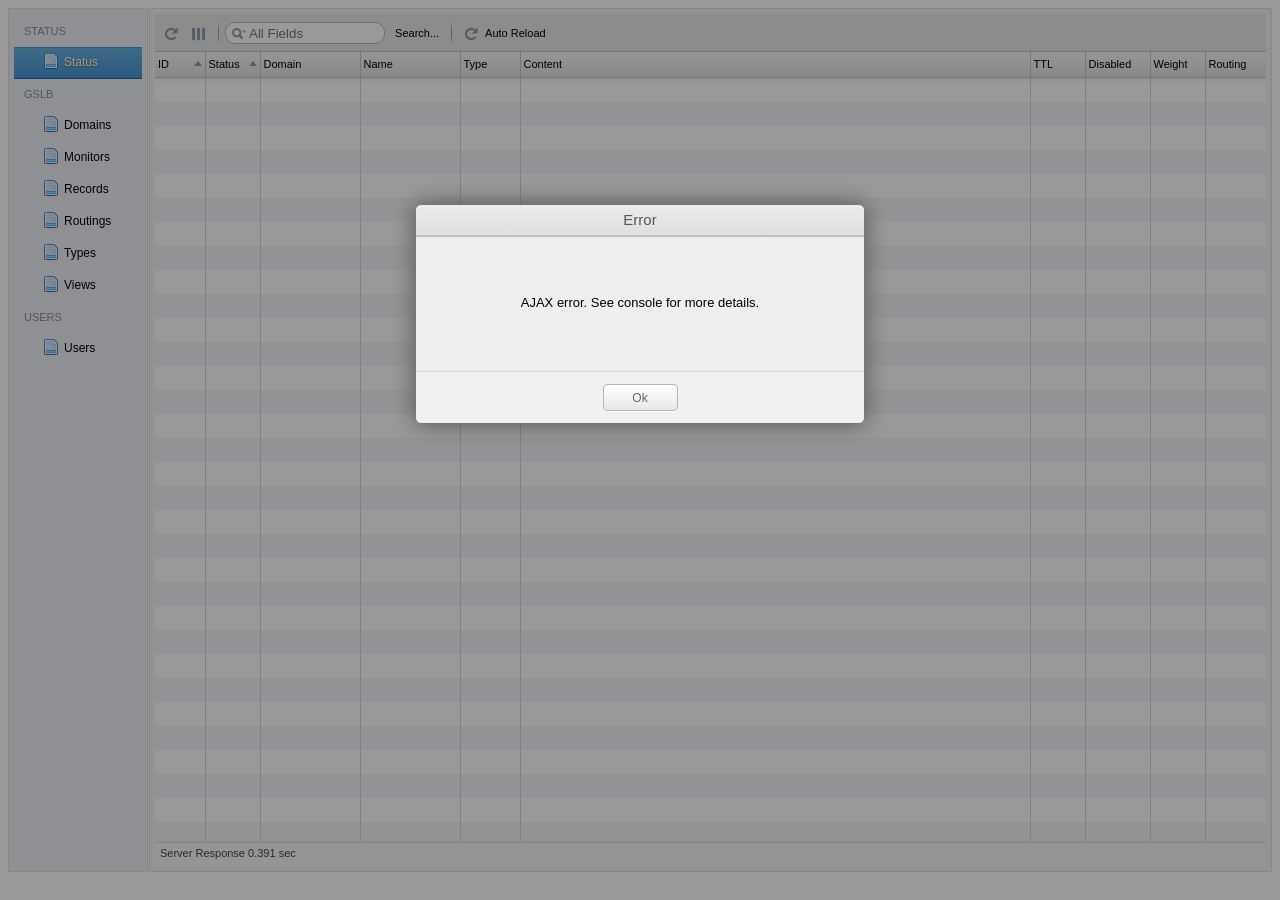
==== commit 4c8e77f8: "Release 2.2.4" ====
--- a/src/powergslb/resources/admin/index.html
+++ b/src/powergslb/resources/admin/index.html
@@ -7,7 +7,7 @@
     <link href="src/w2ui-1.4.3.min.css" rel="stylesheet" type="text/css"/>
     <script src="src/jquery-3.7.1.min.js" type="text/javascript"></script>
     <script src="src/w2ui-1.4.3.min.js" type="text/javascript"></script>
-    <script src="src/powergslb-2.2.3.js" type="text/javascript"></script>
+    <script src="src/powergslb-2.2.4.js" type="text/javascript"></script>
 </head>
 <body>
 <div id="powergslb" style="width: 100%; height: 96vh;"></div>
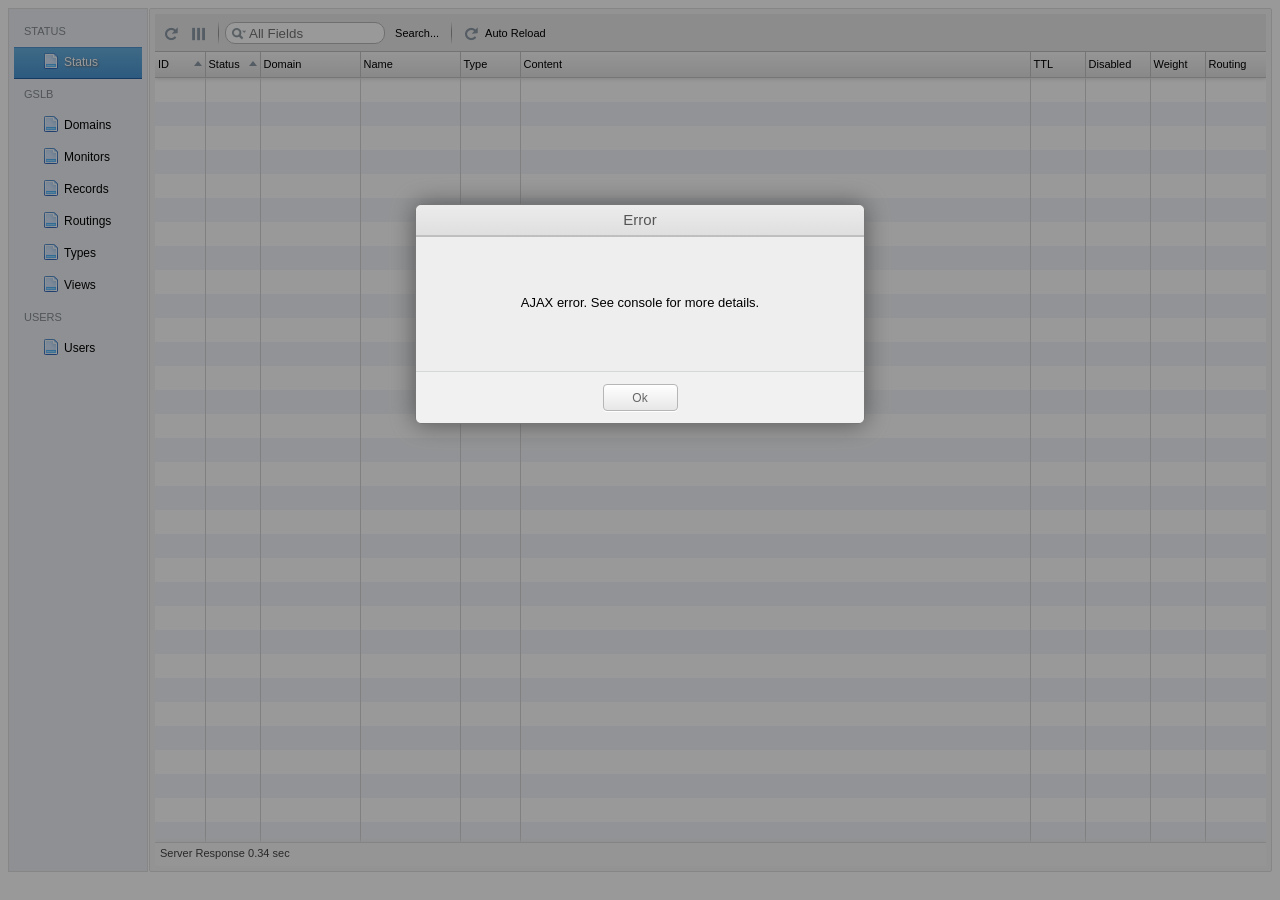
==== commit 2272fa8e: "Release 2.3.0" ====
--- a/src/powergslb/resources/admin/index.html
+++ b/src/powergslb/resources/admin/index.html
@@ -7,7 +7,7 @@
     <link href="src/w2ui-1.4.3.min.css" rel="stylesheet" type="text/css"/>
     <script src="src/jquery-3.7.1.min.js" type="text/javascript"></script>
     <script src="src/w2ui-1.4.3.min.js" type="text/javascript"></script>
-    <script src="src/powergslb-2.2.4.js" type="text/javascript"></script>
+    <script src="src/powergslb-2.3.0.js" type="text/javascript"></script>
 </head>
 <body>
 <div id="powergslb" style="width: 100%; height: 96vh;"></div>
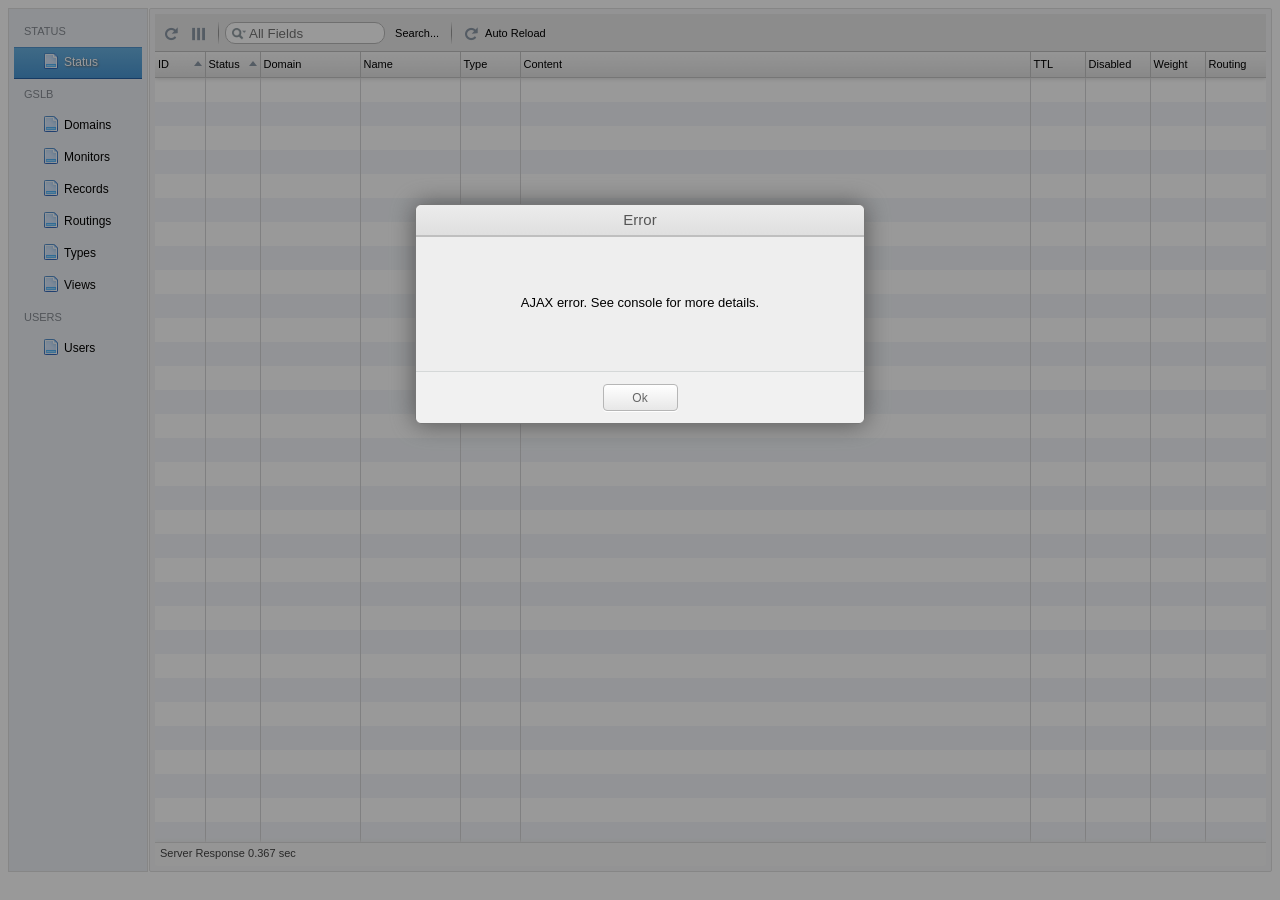
==== commit 30adac6d: "Release 2.3.1" ====
--- a/src/powergslb/resources/admin/index.html
+++ b/src/powergslb/resources/admin/index.html
@@ -7,7 +7,7 @@
     <link href="src/w2ui-1.4.3.min.css" rel="stylesheet" type="text/css"/>
     <script src="src/jquery-3.7.1.min.js" type="text/javascript"></script>
     <script src="src/w2ui-1.4.3.min.js" type="text/javascript"></script>
-    <script src="src/powergslb-2.3.0.js" type="text/javascript"></script>
+    <script src="src/powergslb-2.3.1.js" type="text/javascript"></script>
 </head>
 <body>
 <div id="powergslb" style="width: 100%; height: 96vh;"></div>
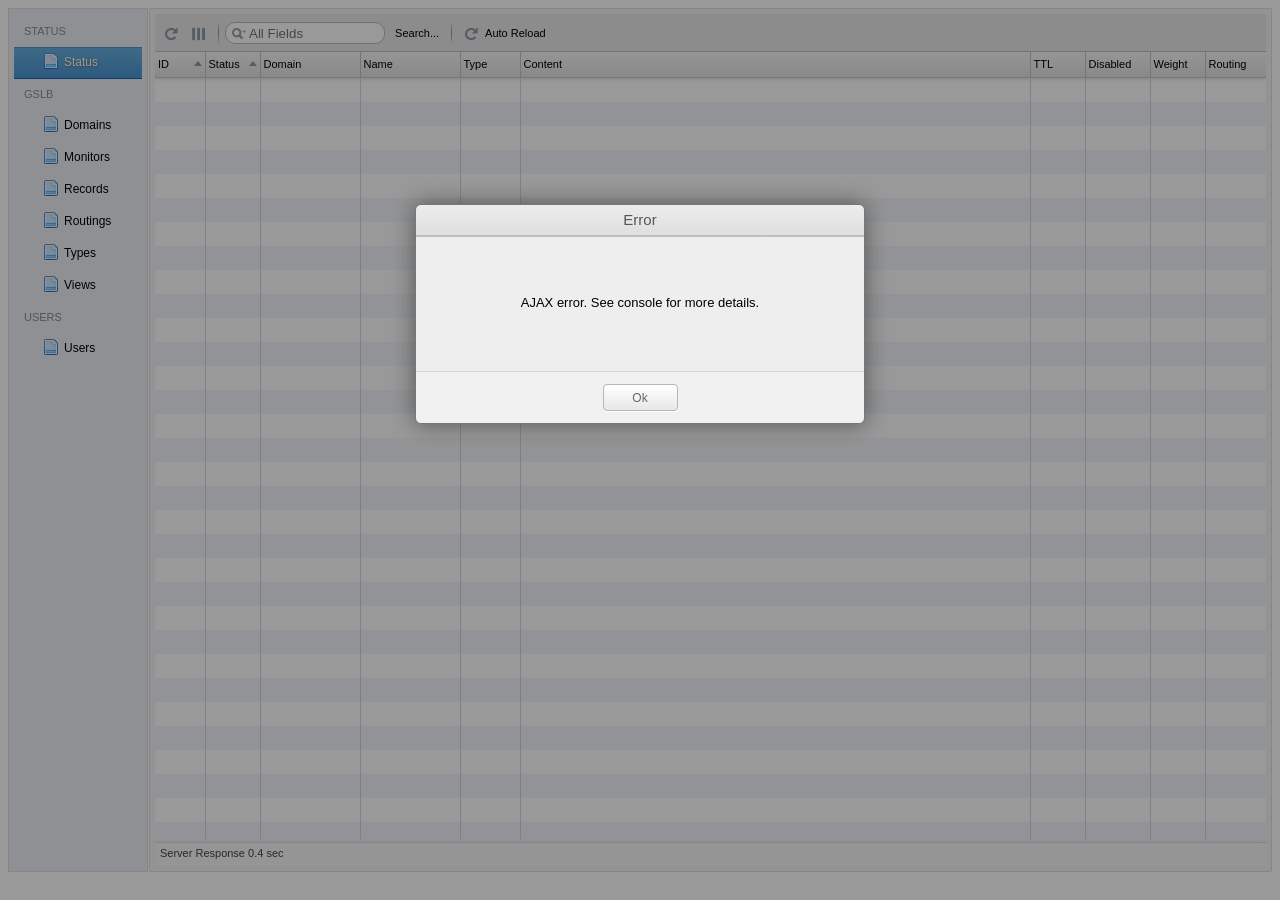
==== commit e78c654c: "Release 2.3.2" ====
--- a/src/powergslb/resources/admin/index.html
+++ b/src/powergslb/resources/admin/index.html
@@ -7,7 +7,7 @@
     <link href="src/w2ui-1.4.3.min.css" rel="stylesheet" type="text/css"/>
     <script src="src/jquery-3.7.1.min.js" type="text/javascript"></script>
     <script src="src/w2ui-1.4.3.min.js" type="text/javascript"></script>
-    <script src="src/powergslb-2.3.1.js" type="text/javascript"></script>
+    <script src="src/powergslb-2.3.2.js" type="text/javascript"></script>
 </head>
 <body>
 <div id="powergslb" style="width: 100%; height: 96vh;"></div>
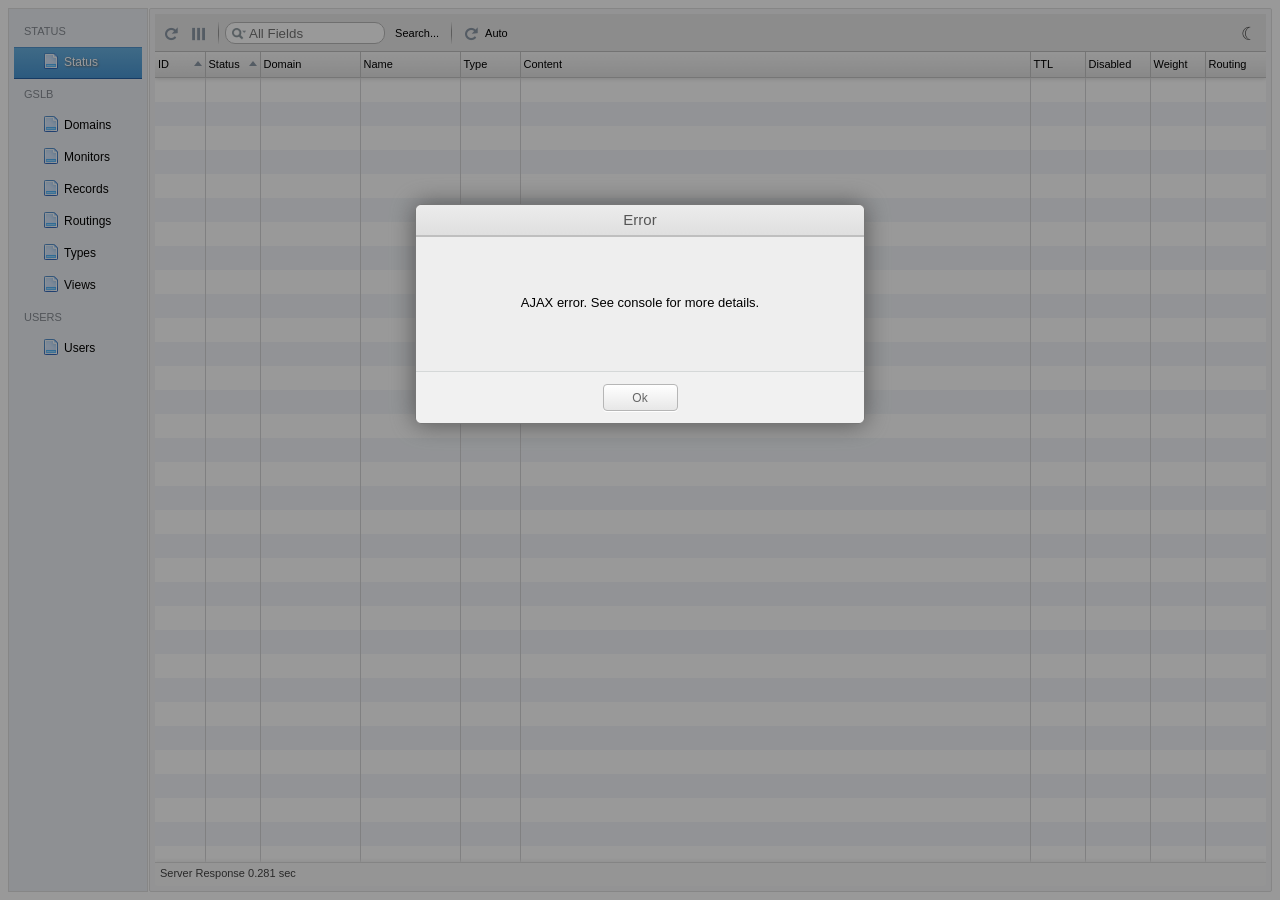
==== commit 28408dda: "Add admin dark theme" ====
--- a/src/powergslb/resources/admin/index.html
+++ b/src/powergslb/resources/admin/index.html
@@ -5,11 +5,12 @@
     <title>PowerGSLB: Admin</title>
     <link href="src/favicon.svg" rel="icon" type="image/svg+xml"/>
     <link href="src/w2ui-1.4.3.min.css" rel="stylesheet" type="text/css"/>
+    <link href="src/powergslb-2.3.2.css" rel="stylesheet" type="text/css"/>
     <script src="src/jquery-3.7.1.min.js" type="text/javascript"></script>
     <script src="src/w2ui-1.4.3.min.js" type="text/javascript"></script>
     <script src="src/powergslb-2.3.2.js" type="text/javascript"></script>
 </head>
 <body>
-<div id="powergslb" style="width: 100%; height: 96vh;"></div>
+<div id="powergslb" style="width: 100%; height: calc(100vh - 16px);"></div>
 </body>
 </html>
--- a/src/powergslb/resources/admin/src/powergslb-2.3.2.css
+++ b/src/powergslb/resources/admin/src/powergslb-2.3.2.css
@@ -0,0 +1,435 @@
+/*
+ * PowerGSLB admin dark theme.
+ *
+ * Overrides the vendored w2ui 1.4.3 light palette. Every rule that restyles a w2ui element is scoped under
+ * html[data-theme="dark"], so the light theme (attribute absent or "light") is the untouched w2ui default.
+ */
+
+/* Palette */
+html[data-theme="dark"] {
+    color-scheme: dark;
+
+    --pg-bg: #1e1e1e;          /* page background           */
+    --pg-surface: #252526;     /* raised panels, forms      */
+    --pg-header: #2d2d30;      /* headers, toolbars         */
+    --pg-border: #3a3a3a;      /* separators, panel borders */
+    --pg-field: #3c3c3c;       /* input backgrounds         */
+    --pg-field-border: #555;   /* input / separator borders */
+    --pg-text: #d4d4d4;        /* primary text              */
+    --pg-muted: #9aa0a6;       /* labels, group headings    */
+    --pg-hover: #2a2d2e;       /* row / node hover          */
+    --pg-accent: #094771;      /* selection background      */
+    --pg-accent-text: #ffffff; /* selection text            */
+}
+
+html[data-theme="dark"] body {
+    background-color: var(--pg-bg);
+    color: var(--pg-text);
+}
+
+/* Inputs, selects, textareas. w2ui applies a global "input:not([type=button]),select,textarea { background:#fff }"
+   rule; recolor everything text-like at once (never the toggle checkbox, never real buttons). */
+html[data-theme="dark"] input:not([type=button]):not([type=checkbox]),
+html[data-theme="dark"] select,
+html[data-theme="dark"] textarea {
+    color: var(--pg-text);
+    background-color: var(--pg-field);
+    border-color: var(--pg-field-border);
+}
+
+/* The "Disabled" toggle slider */
+html[data-theme="dark"] input[type=checkbox].w2ui-toggle + div {
+    background-color: var(--pg-field);
+    border-color: var(--pg-field-border);
+}
+
+/* Overlays: column chooser, combo lists, search builder */
+html[data-theme="dark"] .w2ui-overlay {
+    background-color: var(--pg-header);
+    border-color: var(--pg-border);
+    box-shadow: 0 2px 10px rgba(0, 0, 0, .6);
+}
+
+html[data-theme="dark"] .w2ui-overlay:before {
+    background-color: var(--pg-header);
+    border-color: var(--pg-border);
+}
+
+html[data-theme="dark"] .w2ui-overlay table.w2ui-drop-menu {
+    color: var(--pg-text);
+    background-color: var(--pg-header);
+}
+
+html[data-theme="dark"] .w2ui-overlay table.w2ui-drop-menu .w2ui-item-even {
+    background-color: var(--pg-header);
+}
+
+html[data-theme="dark"] .w2ui-overlay table.w2ui-drop-menu .w2ui-item-odd {
+    background-color: var(--pg-surface);
+}
+
+html[data-theme="dark"] .w2ui-overlay table.w2ui-drop-menu tr:hover,
+html[data-theme="dark"] .w2ui-overlay .w2ui-col-on-off table tr:hover {
+    background-color: var(--pg-hover);
+}
+
+html[data-theme="dark"] .w2ui-overlay table.w2ui-drop-menu tr.w2ui-selected {
+    background-color: var(--pg-accent);
+}
+
+html[data-theme="dark"] .w2ui-overlay .w2ui-grid-searches {
+    background-color: var(--pg-surface);
+}
+
+/* Search-builder overlay chrome: cell separators and the actions (Reset / Search) bar. */
+html[data-theme="dark"] .w2ui-overlay .w2ui-grid-searches table td.caption,
+html[data-theme="dark"] .w2ui-overlay .w2ui-grid-searches table td.operator {
+    color: var(--pg-text);
+    border-right-color: var(--pg-border);
+}
+
+html[data-theme="dark"] .w2ui-overlay .w2ui-grid-searches table td.actions > div {
+    background-color: var(--pg-header);
+    border-top-color: var(--pg-border);
+}
+
+/* Native selects with a baked-in light gradient (styled control + the search-builder operator dropdown). */
+html[data-theme="dark"] .w2ui-select,
+html[data-theme="dark"] .w2ui-overlay .w2ui-grid-searches table td.operator select {
+    color: var(--pg-text) !important;
+    background-image: none !important;
+    background-color: var(--pg-field) !important;
+    border-color: var(--pg-field-border);
+}
+
+/* Every .btn carries a white "box-shadow: 0 1px 0 #fff" underline; drop it on all variants (Close and Save). */
+html[data-theme="dark"] button.btn {
+    box-shadow: none;
+}
+
+/* Neutral buttons (e.g. Close); the colored variants (Save is btn-green) keep their fill. */
+html[data-theme="dark"] button.btn:not(.btn-blue):not(.btn-green):not(.btn-orange):not(.btn-red) {
+    color: var(--pg-text);
+    background-image: none;
+    background-color: var(--pg-field);
+    border-color: var(--pg-field-border);
+}
+
+html[data-theme="dark"] button.btn:not(.btn-blue):not(.btn-green):not(.btn-orange):not(.btn-red):hover {
+    background-color: var(--pg-hover);
+}
+
+/* Forms (rendered inside popups) */
+html[data-theme="dark"] .w2ui-form .w2ui-buttons {
+    background-color: var(--pg-header);
+    border-top-color: var(--pg-border);
+}
+
+html[data-theme="dark"] .w2ui-field > label {
+    color: var(--pg-muted);
+}
+
+/* Color picker (.w2ui-color); swatch cells keep their own inline colors. */
+html[data-theme="dark"] .w2ui-color {
+    background-color: var(--pg-header);
+}
+
+/* Date / time / datetime picker (.w2ui-calendar, rendered inside .w2ui-overlay) */
+html[data-theme="dark"] .w2ui-calendar .w2ui-calendar-title {
+    color: var(--pg-text);
+    background-image: none;
+    background-color: var(--pg-header);
+}
+
+html[data-theme="dark"] .w2ui-calendar .w2ui-calendar-jump {
+    background-color: var(--pg-surface);
+}
+
+html[data-theme="dark"] .w2ui-calendar .w2ui-calendar-jump > :first-child {
+    border-right-color: var(--pg-border);
+}
+
+html[data-theme="dark"] .w2ui-calendar .w2ui-calendar-jump .w2ui-jump-month:hover,
+html[data-theme="dark"] .w2ui-calendar .w2ui-calendar-jump .w2ui-jump-year:hover,
+html[data-theme="dark"] .w2ui-calendar .w2ui-calendar-jump .w2ui-jump-month.selected,
+html[data-theme="dark"] .w2ui-calendar .w2ui-calendar-jump .w2ui-jump-year.selected {
+    color: var(--pg-text);
+    border-color: var(--pg-border);
+    background-color: var(--pg-hover);
+}
+
+html[data-theme="dark"] .w2ui-calendar .w2ui-calendar-previous,
+html[data-theme="dark"] .w2ui-calendar .w2ui-calendar-next {
+    color: var(--pg-muted);
+}
+
+html[data-theme="dark"] .w2ui-calendar .w2ui-calendar-previous:hover,
+html[data-theme="dark"] .w2ui-calendar .w2ui-calendar-next:hover {
+    border-color: var(--pg-border);
+    background-color: var(--pg-hover);
+}
+
+/* Prev / next arrows are border-triangles; recolor the two visible edges. */
+html[data-theme="dark"] .w2ui-calendar .w2ui-calendar-previous > div,
+html[data-theme="dark"] .w2ui-calendar .w2ui-calendar-next > div {
+    border-left-color: var(--pg-muted);
+    border-top-color: var(--pg-muted);
+}
+
+html[data-theme="dark"] .w2ui-calendar table.w2ui-calendar-days td,
+html[data-theme="dark"] .w2ui-calendar table.w2ui-calendar-days td.w2ui-day-empty {
+    color: var(--pg-text);
+    border-color: var(--pg-surface);
+    background-color: var(--pg-bg);
+}
+
+html[data-theme="dark"] .w2ui-calendar table.w2ui-calendar-days tr.w2ui-day-title td {
+    color: var(--pg-muted);
+    border-color: var(--pg-surface);
+    background-color: var(--pg-surface);
+}
+
+html[data-theme="dark"] .w2ui-calendar table.w2ui-calendar-days td:hover,
+html[data-theme="dark"] .w2ui-calendar-time td div:hover {
+    color: var(--pg-accent-text);
+    border-color: var(--pg-border);
+    background-color: var(--pg-hover);
+}
+
+html[data-theme="dark"] .w2ui-calendar table.w2ui-calendar-days td.w2ui-today {
+    background-color: var(--pg-accent);
+}
+
+html[data-theme="dark"] .w2ui-calendar-time td:nth-child(even) {
+    background-color: var(--pg-surface);
+}
+
+/* Enum multi-select and file upload share the .w2ui-list tag box. */
+html[data-theme="dark"] .w2ui-list {
+    border-color: var(--pg-field-border);
+    background-color: var(--pg-field);
+}
+
+html[data-theme="dark"] .w2ui-list ul li {
+    color: var(--pg-text);
+    border-color: var(--pg-accent);
+    background-color: var(--pg-header);
+}
+
+html[data-theme="dark"] .w2ui-list ul li:hover {
+    background-color: var(--pg-hover);
+}
+
+html[data-theme="dark"] .w2ui-list .w2ui-enum-placeholder {
+    color: var(--pg-muted);
+}
+
+/* Layout panels. panelStyle sets an inline "1px solid #dfdfdf" border on .w2ui-panel-content, so the border override
+   must target that element (not .w2ui-panel) to remove the light frame. */
+html[data-theme="dark"] .w2ui-panel,
+html[data-theme="dark"] .w2ui-layout > div .w2ui-panel .w2ui-panel-content {
+    border-color: var(--pg-border) !important;
+}
+
+html[data-theme="dark"] .w2ui-layout > div .w2ui-panel .w2ui-panel-content {
+    background-color: var(--pg-surface);
+    color: var(--pg-text);
+}
+
+/* Grid: body and rows */
+html[data-theme="dark"] .w2ui-grid,
+html[data-theme="dark"] .w2ui-grid .w2ui-grid-body {
+    background-color: var(--pg-bg);
+    color: var(--pg-text);
+    border-color: var(--pg-border);
+}
+
+/* w2ui casts a light shadow below the column-header band; darken it so no white line bleeds under the toolbar. */
+html[data-theme="dark"] .w2ui-grid .w2ui-grid-body .w2ui-grid-columns {
+    box-shadow: 0 1px 4px rgba(0, 0, 0, .4);
+}
+
+html[data-theme="dark"] .w2ui-grid .w2ui-grid-body .w2ui-grid-records table tr.w2ui-odd {
+    background-color: var(--pg-bg);
+}
+
+html[data-theme="dark"] .w2ui-grid .w2ui-grid-body .w2ui-grid-records table tr.w2ui-even {
+    background-color: var(--pg-surface);
+}
+
+html[data-theme="dark"] .w2ui-grid .w2ui-grid-body .w2ui-grid-records table tr.w2ui-odd:hover,
+html[data-theme="dark"] .w2ui-grid .w2ui-grid-body .w2ui-grid-records table tr.w2ui-even:hover {
+    background-color: var(--pg-hover);
+}
+
+html[data-theme="dark"] .w2ui-grid .w2ui-grid-body .w2ui-grid-records table tr.w2ui-selected,
+html[data-theme="dark"] .w2ui-grid .w2ui-grid-body .w2ui-grid-records table td.w2ui-selected {
+    color: var(--pg-accent-text) !important;
+    background-color: var(--pg-accent) !important;
+}
+
+html[data-theme="dark"] .w2ui-grid .w2ui-grid-body table td {
+    border-right-color: var(--pg-border);
+}
+
+/* Column headers: a lighter band than the toolbar, bordered on all edges (mirrors light, where the header is
+   lighter than the toolbar and both separator lines read). */
+html[data-theme="dark"] .w2ui-grid .w2ui-grid-body table .w2ui-head {
+    color: var(--pg-text);
+    background-image: none;
+    background-color: #3a3a3e;
+    border-right-color: var(--pg-field-border);
+    border-bottom-color: var(--pg-field-border);
+}
+
+/* Grid: toolbar, search, footer */
+html[data-theme="dark"] .w2ui-grid .w2ui-grid-toolbar {
+    background-color: var(--pg-header);
+    border-bottom-color: var(--pg-field-border); /* the separator line above the header */
+    box-shadow: 0 1px 2px rgba(0, 0, 0, .4);
+}
+
+html[data-theme="dark"] .w2ui-toolbar {
+    background-color: var(--pg-header);
+}
+
+html[data-theme="dark"] .w2ui-toolbar table.w2ui-button .w2ui-tb-caption {
+    color: var(--pg-text);
+}
+
+html[data-theme="dark"] .w2ui-toolbar table.w2ui-button.over {
+    background-color: var(--pg-hover);
+    border-color: var(--pg-border);
+}
+
+html[data-theme="dark"] .w2ui-toolbar table.w2ui-button.down,
+html[data-theme="dark"] .w2ui-toolbar table.w2ui-button.checked {
+    background-color: var(--pg-accent);
+    border-color: var(--pg-border);
+}
+
+html[data-theme="dark"] .w2ui-toolbar table.w2ui-button.checked .w2ui-tb-caption {
+    color: var(--pg-accent-text);
+}
+
+html[data-theme="dark"] .w2ui-grid .w2ui-toolbar-search .w2ui-search-all {
+    color: var(--pg-text);
+    background-color: var(--pg-field);
+    border-color: var(--pg-field-border);
+}
+
+html[data-theme="dark"] .w2ui-grid .w2ui-grid-footer {
+    color: var(--pg-text);
+    background-image: none;
+    background-color: var(--pg-surface);
+    border-top-color: var(--pg-border);
+    box-shadow: 0 -1px 4px rgba(0, 0, 0, .4);
+}
+
+html[data-theme="dark"] .w2ui-grid .w2ui-grid-footer .w2ui-footer-center .w2ui-footer-nav a.w2ui-footer-btn {
+    color: var(--pg-text);
+}
+
+html[data-theme="dark"] .w2ui-grid .w2ui-grid-footer .w2ui-footer-center .w2ui-footer-nav a.w2ui-footer-btn:hover {
+    color: var(--pg-accent-text);
+    background-color: var(--pg-accent);
+}
+
+/* Popups */
+html[data-theme="dark"] .w2ui-popup {
+    background-color: var(--pg-surface);
+    border-color: var(--pg-border);
+    box-shadow: 0 0 25px rgba(0, 0, 0, .7);
+}
+
+html[data-theme="dark"] .w2ui-popup .w2ui-msg-title {
+    color: var(--pg-text);
+    background-image: none;
+    background-color: var(--pg-header);
+    border-bottom-color: var(--pg-border); /* w2ui draws a 2px #bfbfbf line under the title */
+}
+
+html[data-theme="dark"] .w2ui-popup .w2ui-msg-body {
+    color: var(--pg-text);
+    background-color: var(--pg-surface);
+}
+
+/* Alert / confirm dialogs (w2alert / w2confirm) render their buttons in this bar. */
+html[data-theme="dark"] .w2ui-popup .w2ui-msg-buttons {
+    background-color: var(--pg-header);
+    border-top-color: var(--pg-border);
+}
+
+/* The close button hovers to a light #ccc box by default; keep the hover dark. */
+html[data-theme="dark"] .w2ui-popup .w2ui-msg-close:hover {
+    background-color: var(--pg-border);
+    border-color: var(--pg-field-border);
+}
+
+/* Sidebar */
+html[data-theme="dark"] .w2ui-sidebar {
+    background-color: var(--pg-surface) !important;
+}
+
+html[data-theme="dark"] .w2ui-sidebar .w2ui-sidebar-div .w2ui-node {
+    background-color: var(--pg-surface);
+}
+
+html[data-theme="dark"] .w2ui-sidebar .w2ui-sidebar-div .w2ui-node .w2ui-node-caption,
+html[data-theme="dark"] .w2ui-sidebar .w2ui-sidebar-div .w2ui-node .w2ui-node-image,
+html[data-theme="dark"] .w2ui-sidebar .w2ui-sidebar-div td.w2ui-node-data .w2ui-node-image > span {
+    color: var(--pg-text);
+    text-shadow: none;
+}
+
+html[data-theme="dark"] .w2ui-sidebar .w2ui-sidebar-div .w2ui-node .w2ui-node-image > span {
+    color: var(--pg-muted) !important;
+}
+
+html[data-theme="dark"] .w2ui-sidebar .w2ui-sidebar-div .w2ui-node:hover {
+    background-color: var(--pg-hover);
+    border-top-color: transparent;
+    border-bottom-color: transparent;
+}
+
+html[data-theme="dark"] .w2ui-sidebar .w2ui-sidebar-div .w2ui-node-group {
+    color: var(--pg-muted);
+}
+
+html[data-theme="dark"] .w2ui-sidebar .w2ui-sidebar-div .w2ui-selected .w2ui-node-caption {
+    color: var(--pg-accent-text) !important;
+    text-shadow: none !important;
+}
+
+/* File upload preview grid (.w2ui-listview; stock forces background: #fff !important). */
+html[data-theme="dark"] .w2ui-listview {
+    background-color: var(--pg-surface) !important;
+}
+
+html[data-theme="dark"] .w2ui-listview > ul > li > div > div.caption {
+    color: var(--pg-text);
+}
+
+html[data-theme="dark"] .w2ui-listview > ul > li.hover {
+    background-color: var(--pg-hover);
+}
+
+/* Theme toggle toolbar button. Its glyph is a normal-font character (not the w2ui icon font), swapped by
+   data-theme, and drawn larger / higher-contrast than the muted default icons so the lone button is easy to spot. */
+.pg-icon-theme:before {
+    content: '\263E'; /* U+263E LAST QUARTER MOON */
+}
+
+html[data-theme="dark"] .pg-icon-theme:before {
+    content: '\2600'; /* U+2600 BLACK SUN WITH RAYS */
+}
+
+.w2ui-toolbar table.w2ui-button .w2ui-tb-image > span.pg-icon-theme {
+    margin-top: 1px;
+    font-size: 18px;
+    color: #444;
+}
+
+html[data-theme="dark"] .w2ui-toolbar table.w2ui-button .w2ui-tb-image > span.pg-icon-theme {
+    color: var(--pg-text);
+}
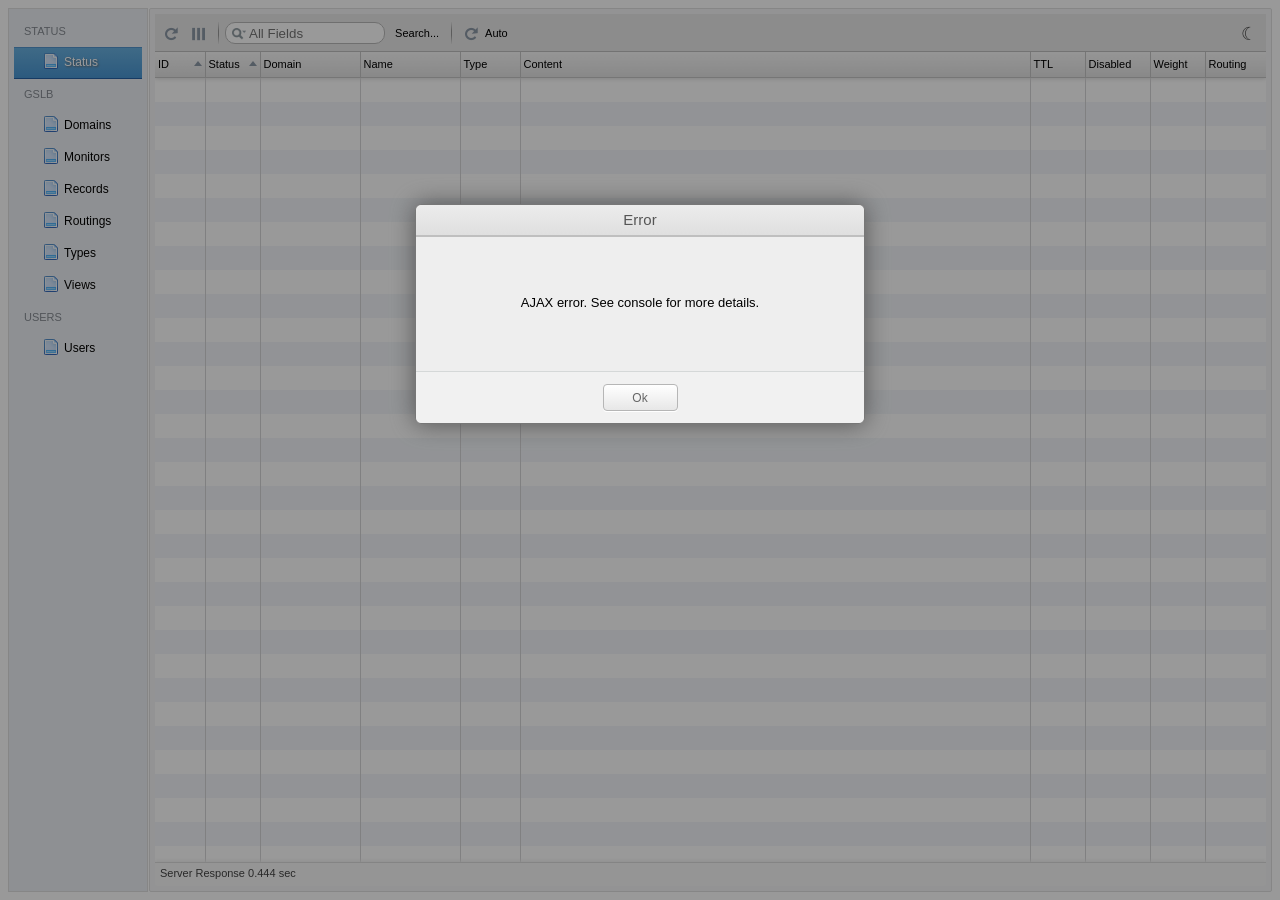
==== commit 3d267612: "Release 2.3.3" ====
--- a/src/powergslb/resources/admin/index.html
+++ b/src/powergslb/resources/admin/index.html
@@ -5,10 +5,10 @@
     <title>PowerGSLB: Admin</title>
     <link href="src/favicon.svg" rel="icon" type="image/svg+xml"/>
     <link href="src/w2ui-1.4.3.min.css" rel="stylesheet" type="text/css"/>
-    <link href="src/powergslb-2.3.2.css" rel="stylesheet" type="text/css"/>
+    <link href="src/powergslb-2.3.3.css" rel="stylesheet" type="text/css"/>
     <script src="src/jquery-3.7.1.min.js" type="text/javascript"></script>
     <script src="src/w2ui-1.4.3.min.js" type="text/javascript"></script>
-    <script src="src/powergslb-2.3.2.js" type="text/javascript"></script>
+    <script src="src/powergslb-2.3.3.js" type="text/javascript"></script>
 </head>
 <body>
 <div id="powergslb" style="width: 100%; height: calc(100vh - 16px);"></div>
--- a/src/powergslb/resources/admin/src/powergslb-2.3.3.css
+++ b/src/powergslb/resources/admin/src/powergslb-2.3.3.css
@@ -0,0 +1,435 @@
+/*
+ * PowerGSLB admin dark theme.
+ *
+ * Overrides the vendored w2ui 1.4.3 light palette. Every rule that restyles a w2ui element is scoped under
+ * html[data-theme="dark"], so the light theme (attribute absent or "light") is the untouched w2ui default.
+ */
+
+/* Palette */
+html[data-theme="dark"] {
+    color-scheme: dark;
+
+    --pg-bg: #1e1e1e;          /* page background           */
+    --pg-surface: #252526;     /* raised panels, forms      */
+    --pg-header: #2d2d30;      /* headers, toolbars         */
+    --pg-border: #3a3a3a;      /* separators, panel borders */
+    --pg-field: #3c3c3c;       /* input backgrounds         */
+    --pg-field-border: #555;   /* input / separator borders */
+    --pg-text: #d4d4d4;        /* primary text              */
+    --pg-muted: #9aa0a6;       /* labels, group headings    */
+    --pg-hover: #2a2d2e;       /* row / node hover          */
+    --pg-accent: #094771;      /* selection background      */
+    --pg-accent-text: #ffffff; /* selection text            */
+}
+
+html[data-theme="dark"] body {
+    background-color: var(--pg-bg);
+    color: var(--pg-text);
+}
+
+/* Inputs, selects, textareas. w2ui applies a global "input:not([type=button]),select,textarea { background:#fff }"
+   rule; recolor everything text-like at once (never the toggle checkbox, never real buttons). */
+html[data-theme="dark"] input:not([type=button]):not([type=checkbox]),
+html[data-theme="dark"] select,
+html[data-theme="dark"] textarea {
+    color: var(--pg-text);
+    background-color: var(--pg-field);
+    border-color: var(--pg-field-border);
+}
+
+/* The "Disabled" toggle slider */
+html[data-theme="dark"] input[type=checkbox].w2ui-toggle + div {
+    background-color: var(--pg-field);
+    border-color: var(--pg-field-border);
+}
+
+/* Overlays: column chooser, combo lists, search builder */
+html[data-theme="dark"] .w2ui-overlay {
+    background-color: var(--pg-header);
+    border-color: var(--pg-border);
+    box-shadow: 0 2px 10px rgba(0, 0, 0, .6);
+}
+
+html[data-theme="dark"] .w2ui-overlay:before {
+    background-color: var(--pg-header);
+    border-color: var(--pg-border);
+}
+
+html[data-theme="dark"] .w2ui-overlay table.w2ui-drop-menu {
+    color: var(--pg-text);
+    background-color: var(--pg-header);
+}
+
+html[data-theme="dark"] .w2ui-overlay table.w2ui-drop-menu .w2ui-item-even {
+    background-color: var(--pg-header);
+}
+
+html[data-theme="dark"] .w2ui-overlay table.w2ui-drop-menu .w2ui-item-odd {
+    background-color: var(--pg-surface);
+}
+
+html[data-theme="dark"] .w2ui-overlay table.w2ui-drop-menu tr:hover,
+html[data-theme="dark"] .w2ui-overlay .w2ui-col-on-off table tr:hover {
+    background-color: var(--pg-hover);
+}
+
+html[data-theme="dark"] .w2ui-overlay table.w2ui-drop-menu tr.w2ui-selected {
+    background-color: var(--pg-accent);
+}
+
+html[data-theme="dark"] .w2ui-overlay .w2ui-grid-searches {
+    background-color: var(--pg-surface);
+}
+
+/* Search-builder overlay chrome: cell separators and the actions (Reset / Search) bar. */
+html[data-theme="dark"] .w2ui-overlay .w2ui-grid-searches table td.caption,
+html[data-theme="dark"] .w2ui-overlay .w2ui-grid-searches table td.operator {
+    color: var(--pg-text);
+    border-right-color: var(--pg-border);
+}
+
+html[data-theme="dark"] .w2ui-overlay .w2ui-grid-searches table td.actions > div {
+    background-color: var(--pg-header);
+    border-top-color: var(--pg-border);
+}
+
+/* Native selects with a baked-in light gradient (styled control + the search-builder operator dropdown). */
+html[data-theme="dark"] .w2ui-select,
+html[data-theme="dark"] .w2ui-overlay .w2ui-grid-searches table td.operator select {
+    color: var(--pg-text) !important;
+    background-image: none !important;
+    background-color: var(--pg-field) !important;
+    border-color: var(--pg-field-border);
+}
+
+/* Every .btn carries a white "box-shadow: 0 1px 0 #fff" underline; drop it on all variants (Close and Save). */
+html[data-theme="dark"] button.btn {
+    box-shadow: none;
+}
+
+/* Neutral buttons (e.g. Close); the colored variants (Save is btn-green) keep their fill. */
+html[data-theme="dark"] button.btn:not(.btn-blue):not(.btn-green):not(.btn-orange):not(.btn-red) {
+    color: var(--pg-text);
+    background-image: none;
+    background-color: var(--pg-field);
+    border-color: var(--pg-field-border);
+}
+
+html[data-theme="dark"] button.btn:not(.btn-blue):not(.btn-green):not(.btn-orange):not(.btn-red):hover {
+    background-color: var(--pg-hover);
+}
+
+/* Forms (rendered inside popups) */
+html[data-theme="dark"] .w2ui-form .w2ui-buttons {
+    background-color: var(--pg-header);
+    border-top-color: var(--pg-border);
+}
+
+html[data-theme="dark"] .w2ui-field > label {
+    color: var(--pg-muted);
+}
+
+/* Color picker (.w2ui-color); swatch cells keep their own inline colors. */
+html[data-theme="dark"] .w2ui-color {
+    background-color: var(--pg-header);
+}
+
+/* Date / time / datetime picker (.w2ui-calendar, rendered inside .w2ui-overlay) */
+html[data-theme="dark"] .w2ui-calendar .w2ui-calendar-title {
+    color: var(--pg-text);
+    background-image: none;
+    background-color: var(--pg-header);
+}
+
+html[data-theme="dark"] .w2ui-calendar .w2ui-calendar-jump {
+    background-color: var(--pg-surface);
+}
+
+html[data-theme="dark"] .w2ui-calendar .w2ui-calendar-jump > :first-child {
+    border-right-color: var(--pg-border);
+}
+
+html[data-theme="dark"] .w2ui-calendar .w2ui-calendar-jump .w2ui-jump-month:hover,
+html[data-theme="dark"] .w2ui-calendar .w2ui-calendar-jump .w2ui-jump-year:hover,
+html[data-theme="dark"] .w2ui-calendar .w2ui-calendar-jump .w2ui-jump-month.selected,
+html[data-theme="dark"] .w2ui-calendar .w2ui-calendar-jump .w2ui-jump-year.selected {
+    color: var(--pg-text);
+    border-color: var(--pg-border);
+    background-color: var(--pg-hover);
+}
+
+html[data-theme="dark"] .w2ui-calendar .w2ui-calendar-previous,
+html[data-theme="dark"] .w2ui-calendar .w2ui-calendar-next {
+    color: var(--pg-muted);
+}
+
+html[data-theme="dark"] .w2ui-calendar .w2ui-calendar-previous:hover,
+html[data-theme="dark"] .w2ui-calendar .w2ui-calendar-next:hover {
+    border-color: var(--pg-border);
+    background-color: var(--pg-hover);
+}
+
+/* Prev / next arrows are border-triangles; recolor the two visible edges. */
+html[data-theme="dark"] .w2ui-calendar .w2ui-calendar-previous > div,
+html[data-theme="dark"] .w2ui-calendar .w2ui-calendar-next > div {
+    border-left-color: var(--pg-muted);
+    border-top-color: var(--pg-muted);
+}
+
+html[data-theme="dark"] .w2ui-calendar table.w2ui-calendar-days td,
+html[data-theme="dark"] .w2ui-calendar table.w2ui-calendar-days td.w2ui-day-empty {
+    color: var(--pg-text);
+    border-color: var(--pg-surface);
+    background-color: var(--pg-bg);
+}
+
+html[data-theme="dark"] .w2ui-calendar table.w2ui-calendar-days tr.w2ui-day-title td {
+    color: var(--pg-muted);
+    border-color: var(--pg-surface);
+    background-color: var(--pg-surface);
+}
+
+html[data-theme="dark"] .w2ui-calendar table.w2ui-calendar-days td:hover,
+html[data-theme="dark"] .w2ui-calendar-time td div:hover {
+    color: var(--pg-accent-text);
+    border-color: var(--pg-border);
+    background-color: var(--pg-hover);
+}
+
+html[data-theme="dark"] .w2ui-calendar table.w2ui-calendar-days td.w2ui-today {
+    background-color: var(--pg-accent);
+}
+
+html[data-theme="dark"] .w2ui-calendar-time td:nth-child(even) {
+    background-color: var(--pg-surface);
+}
+
+/* Enum multi-select and file upload share the .w2ui-list tag box. */
+html[data-theme="dark"] .w2ui-list {
+    border-color: var(--pg-field-border);
+    background-color: var(--pg-field);
+}
+
+html[data-theme="dark"] .w2ui-list ul li {
+    color: var(--pg-text);
+    border-color: var(--pg-accent);
+    background-color: var(--pg-header);
+}
+
+html[data-theme="dark"] .w2ui-list ul li:hover {
+    background-color: var(--pg-hover);
+}
+
+html[data-theme="dark"] .w2ui-list .w2ui-enum-placeholder {
+    color: var(--pg-muted);
+}
+
+/* Layout panels. panelStyle sets an inline "1px solid #dfdfdf" border on .w2ui-panel-content, so the border override
+   must target that element (not .w2ui-panel) to remove the light frame. */
+html[data-theme="dark"] .w2ui-panel,
+html[data-theme="dark"] .w2ui-layout > div .w2ui-panel .w2ui-panel-content {
+    border-color: var(--pg-border) !important;
+}
+
+html[data-theme="dark"] .w2ui-layout > div .w2ui-panel .w2ui-panel-content {
+    background-color: var(--pg-surface);
+    color: var(--pg-text);
+}
+
+/* Grid: body and rows */
+html[data-theme="dark"] .w2ui-grid,
+html[data-theme="dark"] .w2ui-grid .w2ui-grid-body {
+    background-color: var(--pg-bg);
+    color: var(--pg-text);
+    border-color: var(--pg-border);
+}
+
+/* w2ui casts a light shadow below the column-header band; darken it so no white line bleeds under the toolbar. */
+html[data-theme="dark"] .w2ui-grid .w2ui-grid-body .w2ui-grid-columns {
+    box-shadow: 0 1px 4px rgba(0, 0, 0, .4);
+}
+
+html[data-theme="dark"] .w2ui-grid .w2ui-grid-body .w2ui-grid-records table tr.w2ui-odd {
+    background-color: var(--pg-bg);
+}
+
+html[data-theme="dark"] .w2ui-grid .w2ui-grid-body .w2ui-grid-records table tr.w2ui-even {
+    background-color: var(--pg-surface);
+}
+
+html[data-theme="dark"] .w2ui-grid .w2ui-grid-body .w2ui-grid-records table tr.w2ui-odd:hover,
+html[data-theme="dark"] .w2ui-grid .w2ui-grid-body .w2ui-grid-records table tr.w2ui-even:hover {
+    background-color: var(--pg-hover);
+}
+
+html[data-theme="dark"] .w2ui-grid .w2ui-grid-body .w2ui-grid-records table tr.w2ui-selected,
+html[data-theme="dark"] .w2ui-grid .w2ui-grid-body .w2ui-grid-records table td.w2ui-selected {
+    color: var(--pg-accent-text) !important;
+    background-color: var(--pg-accent) !important;
+}
+
+html[data-theme="dark"] .w2ui-grid .w2ui-grid-body table td {
+    border-right-color: var(--pg-border);
+}
+
+/* Column headers: a lighter band than the toolbar, bordered on all edges (mirrors light, where the header is
+   lighter than the toolbar and both separator lines read). */
+html[data-theme="dark"] .w2ui-grid .w2ui-grid-body table .w2ui-head {
+    color: var(--pg-text);
+    background-image: none;
+    background-color: #3a3a3e;
+    border-right-color: var(--pg-field-border);
+    border-bottom-color: var(--pg-field-border);
+}
+
+/* Grid: toolbar, search, footer */
+html[data-theme="dark"] .w2ui-grid .w2ui-grid-toolbar {
+    background-color: var(--pg-header);
+    border-bottom-color: var(--pg-field-border); /* the separator line above the header */
+    box-shadow: 0 1px 2px rgba(0, 0, 0, .4);
+}
+
+html[data-theme="dark"] .w2ui-toolbar {
+    background-color: var(--pg-header);
+}
+
+html[data-theme="dark"] .w2ui-toolbar table.w2ui-button .w2ui-tb-caption {
+    color: var(--pg-text);
+}
+
+html[data-theme="dark"] .w2ui-toolbar table.w2ui-button.over {
+    background-color: var(--pg-hover);
+    border-color: var(--pg-border);
+}
+
+html[data-theme="dark"] .w2ui-toolbar table.w2ui-button.down,
+html[data-theme="dark"] .w2ui-toolbar table.w2ui-button.checked {
+    background-color: var(--pg-accent);
+    border-color: var(--pg-border);
+}
+
+html[data-theme="dark"] .w2ui-toolbar table.w2ui-button.checked .w2ui-tb-caption {
+    color: var(--pg-accent-text);
+}
+
+html[data-theme="dark"] .w2ui-grid .w2ui-toolbar-search .w2ui-search-all {
+    color: var(--pg-text);
+    background-color: var(--pg-field);
+    border-color: var(--pg-field-border);
+}
+
+html[data-theme="dark"] .w2ui-grid .w2ui-grid-footer {
+    color: var(--pg-text);
+    background-image: none;
+    background-color: var(--pg-surface);
+    border-top-color: var(--pg-border);
+    box-shadow: 0 -1px 4px rgba(0, 0, 0, .4);
+}
+
+html[data-theme="dark"] .w2ui-grid .w2ui-grid-footer .w2ui-footer-center .w2ui-footer-nav a.w2ui-footer-btn {
+    color: var(--pg-text);
+}
+
+html[data-theme="dark"] .w2ui-grid .w2ui-grid-footer .w2ui-footer-center .w2ui-footer-nav a.w2ui-footer-btn:hover {
+    color: var(--pg-accent-text);
+    background-color: var(--pg-accent);
+}
+
+/* Popups */
+html[data-theme="dark"] .w2ui-popup {
+    background-color: var(--pg-surface);
+    border-color: var(--pg-border);
+    box-shadow: 0 0 25px rgba(0, 0, 0, .7);
+}
+
+html[data-theme="dark"] .w2ui-popup .w2ui-msg-title {
+    color: var(--pg-text);
+    background-image: none;
+    background-color: var(--pg-header);
+    border-bottom-color: var(--pg-border); /* w2ui draws a 2px #bfbfbf line under the title */
+}
+
+html[data-theme="dark"] .w2ui-popup .w2ui-msg-body {
+    color: var(--pg-text);
+    background-color: var(--pg-surface);
+}
+
+/* Alert / confirm dialogs (w2alert / w2confirm) render their buttons in this bar. */
+html[data-theme="dark"] .w2ui-popup .w2ui-msg-buttons {
+    background-color: var(--pg-header);
+    border-top-color: var(--pg-border);
+}
+
+/* The close button hovers to a light #ccc box by default; keep the hover dark. */
+html[data-theme="dark"] .w2ui-popup .w2ui-msg-close:hover {
+    background-color: var(--pg-border);
+    border-color: var(--pg-field-border);
+}
+
+/* Sidebar */
+html[data-theme="dark"] .w2ui-sidebar {
+    background-color: var(--pg-surface) !important;
+}
+
+html[data-theme="dark"] .w2ui-sidebar .w2ui-sidebar-div .w2ui-node {
+    background-color: var(--pg-surface);
+}
+
+html[data-theme="dark"] .w2ui-sidebar .w2ui-sidebar-div .w2ui-node .w2ui-node-caption,
+html[data-theme="dark"] .w2ui-sidebar .w2ui-sidebar-div .w2ui-node .w2ui-node-image,
+html[data-theme="dark"] .w2ui-sidebar .w2ui-sidebar-div td.w2ui-node-data .w2ui-node-image > span {
+    color: var(--pg-text);
+    text-shadow: none;
+}
+
+html[data-theme="dark"] .w2ui-sidebar .w2ui-sidebar-div .w2ui-node .w2ui-node-image > span {
+    color: var(--pg-muted) !important;
+}
+
+html[data-theme="dark"] .w2ui-sidebar .w2ui-sidebar-div .w2ui-node:hover {
+    background-color: var(--pg-hover);
+    border-top-color: transparent;
+    border-bottom-color: transparent;
+}
+
+html[data-theme="dark"] .w2ui-sidebar .w2ui-sidebar-div .w2ui-node-group {
+    color: var(--pg-muted);
+}
+
+html[data-theme="dark"] .w2ui-sidebar .w2ui-sidebar-div .w2ui-selected .w2ui-node-caption {
+    color: var(--pg-accent-text) !important;
+    text-shadow: none !important;
+}
+
+/* File upload preview grid (.w2ui-listview; stock forces background: #fff !important). */
+html[data-theme="dark"] .w2ui-listview {
+    background-color: var(--pg-surface) !important;
+}
+
+html[data-theme="dark"] .w2ui-listview > ul > li > div > div.caption {
+    color: var(--pg-text);
+}
+
+html[data-theme="dark"] .w2ui-listview > ul > li.hover {
+    background-color: var(--pg-hover);
+}
+
+/* Theme toggle toolbar button. Its glyph is a normal-font character (not the w2ui icon font), swapped by
+   data-theme, and drawn larger / higher-contrast than the muted default icons so the lone button is easy to spot. */
+.pg-icon-theme:before {
+    content: '\263E'; /* U+263E LAST QUARTER MOON */
+}
+
+html[data-theme="dark"] .pg-icon-theme:before {
+    content: '\2600'; /* U+2600 BLACK SUN WITH RAYS */
+}
+
+.w2ui-toolbar table.w2ui-button .w2ui-tb-image > span.pg-icon-theme {
+    margin-top: 1px;
+    font-size: 18px;
+    color: #444;
+}
+
+html[data-theme="dark"] .w2ui-toolbar table.w2ui-button .w2ui-tb-image > span.pg-icon-theme {
+    color: var(--pg-text);
+}
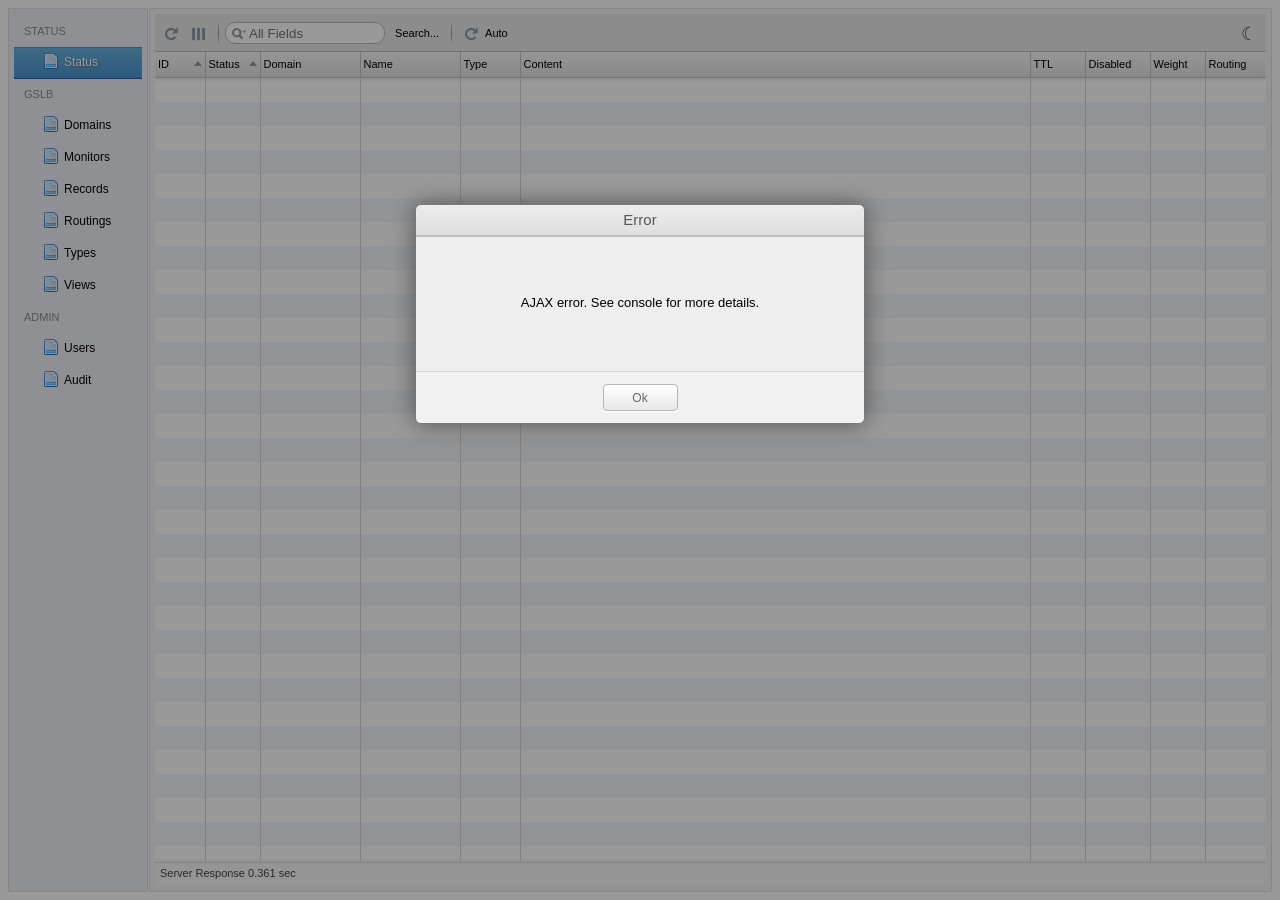
==== commit 199eed38: "Release 2.4.0" ====
--- a/src/powergslb/resources/admin/index.html
+++ b/src/powergslb/resources/admin/index.html
@@ -5,10 +5,10 @@
     <title>PowerGSLB: Admin</title>
     <link href="src/favicon.svg" rel="icon" type="image/svg+xml"/>
     <link href="src/w2ui-1.4.3.min.css" rel="stylesheet" type="text/css"/>
-    <link href="src/powergslb-2.3.3.css" rel="stylesheet" type="text/css"/>
+    <link href="src/powergslb-2.4.0.css" rel="stylesheet" type="text/css"/>
     <script src="src/jquery-3.7.1.min.js" type="text/javascript"></script>
     <script src="src/w2ui-1.4.3.min.js" type="text/javascript"></script>
-    <script src="src/powergslb-2.3.3.js" type="text/javascript"></script>
+    <script src="src/powergslb-2.4.0.js" type="text/javascript"></script>
 </head>
 <body>
 <div id="powergslb" style="width: 100%; height: calc(100vh - 16px);"></div>
--- a/src/powergslb/resources/admin/src/powergslb-2.4.0.css
+++ b/src/powergslb/resources/admin/src/powergslb-2.4.0.css
@@ -0,0 +1,451 @@
+/*
+ * PowerGSLB admin dark theme.
+ *
+ * Overrides the vendored w2ui 1.4.3 light palette. Every rule that restyles a w2ui element is scoped under
+ * html[data-theme="dark"], so the light theme (attribute absent or "light") is the untouched w2ui default.
+ */
+
+/* Palette */
+html[data-theme="dark"] {
+    color-scheme: dark;
+
+    --pg-bg: #1e1e1e;               /* page background           */
+    --pg-surface: #252526;          /* raised panels, forms      */
+    --pg-header: #2d2d30;           /* headers, toolbars         */
+    --pg-grid-head: #3a3a3e;        /* grid column-header band   */
+    --pg-border: #3a3a3a;           /* separators, panel borders */
+    --pg-field: #3c3c3c;            /* input backgrounds         */
+    --pg-field-border: #555;        /* input / separator borders */
+    --pg-text: #d4d4d4;             /* primary text              */
+    --pg-muted: #9aa0a6;            /* labels, group headings    */
+    --pg-hover: #37373d;            /* row / node hover          */
+    --pg-accent: #094771;           /* selection background      */
+    --pg-accent-text: #ffffff;      /* selection text            */
+    --pg-shadow: rgba(0, 0, 0, .4); /* panel elevation shadow    */
+    --pg-weekend: #e0736a;          /* calendar Sat/Sun dates    */
+}
+
+html[data-theme="dark"] body {
+    background-color: var(--pg-bg);
+    color: var(--pg-text);
+}
+
+/* Inputs, selects, textareas. w2ui applies a global "input:not([type=button]),select,textarea { background:#fff }"
+   rule; recolor everything text-like at once (never the toggle checkbox, never real buttons). */
+html[data-theme="dark"] input:not([type=button]):not([type=checkbox]),
+html[data-theme="dark"] select,
+html[data-theme="dark"] textarea {
+    color: var(--pg-text);
+    background-color: var(--pg-field);
+    border-color: var(--pg-field-border);
+}
+
+/* The "Disabled" toggle slider */
+html[data-theme="dark"] input[type=checkbox].w2ui-toggle + div {
+    background-color: var(--pg-field);
+    border-color: var(--pg-field-border);
+}
+
+/* Overlays: column chooser, combo lists, search builder */
+html[data-theme="dark"] .w2ui-overlay {
+    background-color: var(--pg-header);
+    border-color: var(--pg-border);
+    box-shadow: 0 2px 10px rgba(0, 0, 0, .6);
+}
+
+html[data-theme="dark"] .w2ui-overlay:before {
+    background-color: var(--pg-header);
+    border-color: var(--pg-border);
+}
+
+html[data-theme="dark"] .w2ui-overlay table.w2ui-drop-menu {
+    color: var(--pg-text);
+    background-color: var(--pg-header);
+}
+
+html[data-theme="dark"] .w2ui-overlay table.w2ui-drop-menu .w2ui-item-even {
+    background-color: var(--pg-header);
+}
+
+html[data-theme="dark"] .w2ui-overlay table.w2ui-drop-menu .w2ui-item-odd {
+    background-color: var(--pg-surface);
+}
+
+html[data-theme="dark"] .w2ui-overlay table.w2ui-drop-menu tr:hover,
+html[data-theme="dark"] .w2ui-overlay .w2ui-col-on-off table tr:hover {
+    background-color: var(--pg-hover);
+}
+
+html[data-theme="dark"] .w2ui-overlay table.w2ui-drop-menu tr.w2ui-selected {
+    background-color: var(--pg-accent);
+}
+
+html[data-theme="dark"] .w2ui-overlay .w2ui-grid-searches {
+    background-color: var(--pg-surface);
+}
+
+/* Search-builder overlay chrome: cell separators and the actions (Reset / Search) bar. */
+html[data-theme="dark"] .w2ui-overlay .w2ui-grid-searches table td.caption,
+html[data-theme="dark"] .w2ui-overlay .w2ui-grid-searches table td.operator {
+    color: var(--pg-text);
+    border-right-color: var(--pg-border);
+}
+
+html[data-theme="dark"] .w2ui-overlay .w2ui-grid-searches table td.actions > div {
+    background-color: var(--pg-header);
+    border-top-color: var(--pg-border);
+}
+
+/* Native selects with a baked-in light gradient (styled control + the search-builder operator dropdown). */
+html[data-theme="dark"] .w2ui-select,
+html[data-theme="dark"] .w2ui-overlay .w2ui-grid-searches table td.operator select {
+    color: var(--pg-text) !important;
+    background-image: none !important;
+    background-color: var(--pg-field) !important;
+    border-color: var(--pg-field-border);
+}
+
+/* Every .btn carries a white "box-shadow: 0 1px 0 #fff" underline; drop it on all variants (Close and Save). */
+html[data-theme="dark"] button.btn {
+    box-shadow: none;
+}
+
+/* Neutral buttons (e.g. Close); the colored variants (Save is btn-green) keep their fill. */
+html[data-theme="dark"] button.btn:not(.btn-blue):not(.btn-green):not(.btn-orange):not(.btn-red) {
+    color: var(--pg-text);
+    background-image: none;
+    background-color: var(--pg-field);
+    border-color: var(--pg-field-border);
+}
+
+html[data-theme="dark"] button.btn:not(.btn-blue):not(.btn-green):not(.btn-orange):not(.btn-red):hover {
+    background-color: var(--pg-hover);
+}
+
+/* Forms (rendered inside popups) */
+html[data-theme="dark"] .w2ui-form .w2ui-buttons {
+    background-color: var(--pg-header);
+    border-top-color: var(--pg-border);
+}
+
+html[data-theme="dark"] .w2ui-field > label {
+    color: var(--pg-muted);
+}
+
+/* Color picker (.w2ui-color); swatch cells keep their own inline colors. */
+html[data-theme="dark"] .w2ui-color {
+    background-color: var(--pg-header);
+}
+
+/* Date / time / datetime picker (.w2ui-calendar, rendered inside .w2ui-overlay) */
+html[data-theme="dark"] .w2ui-calendar .w2ui-calendar-title {
+    color: var(--pg-text);
+    background-image: none;
+    background-color: var(--pg-header);
+    text-shadow: none;
+}
+
+html[data-theme="dark"] .w2ui-calendar .w2ui-calendar-jump {
+    background-color: var(--pg-surface);
+}
+
+html[data-theme="dark"] .w2ui-calendar .w2ui-calendar-jump > :first-child {
+    border-right-color: var(--pg-border);
+}
+
+html[data-theme="dark"] .w2ui-calendar .w2ui-calendar-jump .w2ui-jump-month:hover,
+html[data-theme="dark"] .w2ui-calendar .w2ui-calendar-jump .w2ui-jump-year:hover,
+html[data-theme="dark"] .w2ui-calendar .w2ui-calendar-jump .w2ui-jump-month.selected,
+html[data-theme="dark"] .w2ui-calendar .w2ui-calendar-jump .w2ui-jump-year.selected {
+    color: var(--pg-text);
+    border-color: var(--pg-border);
+    background-color: var(--pg-hover);
+}
+
+html[data-theme="dark"] .w2ui-calendar .w2ui-calendar-previous,
+html[data-theme="dark"] .w2ui-calendar .w2ui-calendar-next {
+    color: var(--pg-muted);
+}
+
+html[data-theme="dark"] .w2ui-calendar .w2ui-calendar-previous:hover,
+html[data-theme="dark"] .w2ui-calendar .w2ui-calendar-next:hover {
+    border-color: var(--pg-border);
+    background-color: var(--pg-hover);
+}
+
+/* Prev / next arrows are border-triangles; recolor the two visible edges. */
+html[data-theme="dark"] .w2ui-calendar .w2ui-calendar-previous > div,
+html[data-theme="dark"] .w2ui-calendar .w2ui-calendar-next > div {
+    border-left-color: var(--pg-muted);
+    border-top-color: var(--pg-muted);
+}
+
+html[data-theme="dark"] .w2ui-calendar table.w2ui-calendar-days td,
+html[data-theme="dark"] .w2ui-calendar table.w2ui-calendar-days td.w2ui-day-empty {
+    color: var(--pg-text);
+    border-color: var(--pg-surface);
+    background-color: var(--pg-bg);
+}
+
+html[data-theme="dark"] .w2ui-calendar table.w2ui-calendar-days td.w2ui-saturday,
+html[data-theme="dark"] .w2ui-calendar table.w2ui-calendar-days td.w2ui-sunday {
+    color: var(--pg-weekend);
+}
+
+html[data-theme="dark"] .w2ui-calendar table.w2ui-calendar-days tr.w2ui-day-title td {
+    color: var(--pg-muted);
+    border-color: var(--pg-surface);
+    background-color: var(--pg-surface);
+}
+
+/* w2ui writes an inline background on the day cell at mousedown, so only !important can restyle it. */
+html[data-theme="dark"] .w2ui-calendar table.w2ui-calendar-days td:hover,
+html[data-theme="dark"] .w2ui-calendar-time td div:hover {
+    color: var(--pg-accent-text);
+    border-color: var(--pg-border) !important;
+    background-color: var(--pg-hover) !important;
+}
+
+html[data-theme="dark"] .w2ui-calendar table.w2ui-calendar-days td.w2ui-date:active {
+    color: var(--pg-accent-text);
+    border-color: var(--pg-border) !important;
+    background-color: var(--pg-accent) !important;
+}
+
+html[data-theme="dark"] .w2ui-calendar table.w2ui-calendar-days td.w2ui-today {
+    background-color: var(--pg-accent);
+}
+
+html[data-theme="dark"] .w2ui-calendar-time td:nth-child(even) {
+    background-color: var(--pg-surface);
+}
+
+/* Enum multi-select and file upload share the .w2ui-list tag box. */
+html[data-theme="dark"] .w2ui-list {
+    border-color: var(--pg-field-border);
+    background-color: var(--pg-field);
+}
+
+html[data-theme="dark"] .w2ui-list ul li {
+    color: var(--pg-text);
+    border-color: var(--pg-accent);
+    background-color: var(--pg-header);
+}
+
+html[data-theme="dark"] .w2ui-list ul li:hover {
+    background-color: var(--pg-hover);
+}
+
+html[data-theme="dark"] .w2ui-list .w2ui-enum-placeholder {
+    color: var(--pg-muted);
+}
+
+/* Layout panels. panelStyle sets an inline "1px solid #dfdfdf" border on .w2ui-panel-content, so the border override
+   must target that element (not .w2ui-panel) to remove the light frame. */
+html[data-theme="dark"] .w2ui-panel,
+html[data-theme="dark"] .w2ui-layout > div .w2ui-panel .w2ui-panel-content {
+    border-color: var(--pg-border) !important;
+}
+
+html[data-theme="dark"] .w2ui-layout > div .w2ui-panel .w2ui-panel-content {
+    background-color: var(--pg-surface);
+    color: var(--pg-text);
+}
+
+/* Grid: body and rows */
+html[data-theme="dark"] .w2ui-grid,
+html[data-theme="dark"] .w2ui-grid .w2ui-grid-body {
+    background-color: var(--pg-bg);
+    color: var(--pg-text);
+    border-color: var(--pg-border);
+}
+
+/* w2ui casts a light shadow below the column-header band; darken it so no white line bleeds under the toolbar. */
+html[data-theme="dark"] .w2ui-grid .w2ui-grid-body .w2ui-grid-columns {
+    box-shadow: 0 1px 4px var(--pg-shadow);
+}
+
+html[data-theme="dark"] .w2ui-grid .w2ui-grid-body .w2ui-grid-records table tr.w2ui-odd {
+    background-color: var(--pg-bg);
+}
+
+html[data-theme="dark"] .w2ui-grid .w2ui-grid-body .w2ui-grid-records table tr.w2ui-even {
+    background-color: var(--pg-surface);
+}
+
+html[data-theme="dark"] .w2ui-grid .w2ui-grid-body .w2ui-grid-records table tr.w2ui-odd:hover,
+html[data-theme="dark"] .w2ui-grid .w2ui-grid-body .w2ui-grid-records table tr.w2ui-even:hover {
+    background-color: var(--pg-hover);
+}
+
+html[data-theme="dark"] .w2ui-grid .w2ui-grid-body .w2ui-grid-records table tr.w2ui-selected,
+html[data-theme="dark"] .w2ui-grid .w2ui-grid-body .w2ui-grid-records table td.w2ui-selected {
+    color: var(--pg-accent-text) !important;
+    background-color: var(--pg-accent) !important;
+}
+
+html[data-theme="dark"] .w2ui-grid .w2ui-grid-body table td {
+    border-right-color: var(--pg-border);
+}
+
+/* Column headers: a lighter band than the toolbar, bordered on all edges (mirrors light, where the header is
+   lighter than the toolbar and both separator lines read). */
+html[data-theme="dark"] .w2ui-grid .w2ui-grid-body table .w2ui-head {
+    color: var(--pg-text);
+    background-image: none;
+    background-color: var(--pg-grid-head);
+    border-right-color: var(--pg-field-border);
+    border-bottom-color: var(--pg-field-border);
+}
+
+/* Grid: toolbar, search, footer */
+html[data-theme="dark"] .w2ui-grid .w2ui-grid-toolbar {
+    background-color: var(--pg-header);
+    border-bottom-color: var(--pg-field-border); /* the separator line above the header */
+    box-shadow: 0 1px 2px var(--pg-shadow);
+}
+
+html[data-theme="dark"] .w2ui-toolbar {
+    background-color: var(--pg-header);
+}
+
+html[data-theme="dark"] .w2ui-toolbar table.w2ui-button .w2ui-tb-caption {
+    color: var(--pg-text);
+}
+
+html[data-theme="dark"] .w2ui-toolbar table.w2ui-button.over {
+    background-color: var(--pg-hover);
+    border-color: var(--pg-border);
+}
+
+html[data-theme="dark"] .w2ui-toolbar table.w2ui-button.down,
+html[data-theme="dark"] .w2ui-toolbar table.w2ui-button.checked {
+    background-color: var(--pg-accent);
+    border-color: var(--pg-border);
+}
+
+html[data-theme="dark"] .w2ui-toolbar table.w2ui-button.checked .w2ui-tb-caption {
+    color: var(--pg-accent-text);
+}
+
+html[data-theme="dark"] .w2ui-grid .w2ui-toolbar-search .w2ui-search-all {
+    color: var(--pg-text);
+    background-color: var(--pg-field);
+    border-color: var(--pg-field-border);
+}
+
+html[data-theme="dark"] .w2ui-grid .w2ui-grid-footer {
+    color: var(--pg-text);
+    background-image: none;
+    background-color: var(--pg-surface);
+    border-top-color: var(--pg-border);
+    box-shadow: 0 -1px 4px var(--pg-shadow);
+}
+
+html[data-theme="dark"] .w2ui-grid .w2ui-grid-footer .w2ui-footer-center .w2ui-footer-nav a.w2ui-footer-btn {
+    color: var(--pg-text);
+}
+
+html[data-theme="dark"] .w2ui-grid .w2ui-grid-footer .w2ui-footer-center .w2ui-footer-nav a.w2ui-footer-btn:hover {
+    color: var(--pg-accent-text);
+    background-color: var(--pg-accent);
+}
+
+/* Popups */
+html[data-theme="dark"] .w2ui-popup {
+    background-color: var(--pg-surface);
+    border-color: var(--pg-border);
+    box-shadow: 0 0 25px rgba(0, 0, 0, .7);
+}
+
+html[data-theme="dark"] .w2ui-popup .w2ui-msg-title {
+    color: var(--pg-text);
+    background-image: none;
+    background-color: var(--pg-header);
+    border-bottom-color: var(--pg-border); /* w2ui draws a 2px #bfbfbf line under the title */
+}
+
+html[data-theme="dark"] .w2ui-popup .w2ui-msg-body {
+    color: var(--pg-text);
+    background-color: var(--pg-surface);
+}
+
+/* Alert / confirm dialogs (w2alert / w2confirm) render their buttons in this bar. */
+html[data-theme="dark"] .w2ui-popup .w2ui-msg-buttons {
+    background-color: var(--pg-header);
+    border-top-color: var(--pg-border);
+}
+
+/* The close button hovers to a light #ccc box by default; keep the hover dark. */
+html[data-theme="dark"] .w2ui-popup .w2ui-msg-close:hover {
+    background-color: var(--pg-border);
+    border-color: var(--pg-field-border);
+}
+
+/* Sidebar */
+html[data-theme="dark"] .w2ui-sidebar {
+    background-color: var(--pg-surface) !important;
+}
+
+html[data-theme="dark"] .w2ui-sidebar .w2ui-sidebar-div .w2ui-node {
+    background-color: var(--pg-surface);
+}
+
+html[data-theme="dark"] .w2ui-sidebar .w2ui-sidebar-div .w2ui-node .w2ui-node-caption,
+html[data-theme="dark"] .w2ui-sidebar .w2ui-sidebar-div .w2ui-node .w2ui-node-image,
+html[data-theme="dark"] .w2ui-sidebar .w2ui-sidebar-div td.w2ui-node-data .w2ui-node-image > span {
+    color: var(--pg-text);
+    text-shadow: none;
+}
+
+html[data-theme="dark"] .w2ui-sidebar .w2ui-sidebar-div .w2ui-node .w2ui-node-image > span {
+    color: var(--pg-muted) !important;
+}
+
+html[data-theme="dark"] .w2ui-sidebar .w2ui-sidebar-div .w2ui-node:hover {
+    background-color: var(--pg-hover);
+    border-top-color: transparent;
+    border-bottom-color: transparent;
+}
+
+html[data-theme="dark"] .w2ui-sidebar .w2ui-sidebar-div .w2ui-node-group {
+    color: var(--pg-muted);
+}
+
+html[data-theme="dark"] .w2ui-sidebar .w2ui-sidebar-div .w2ui-selected .w2ui-node-caption {
+    color: var(--pg-accent-text) !important;
+    text-shadow: none !important;
+}
+
+/* File upload preview grid (.w2ui-listview; stock forces background: #fff !important). */
+html[data-theme="dark"] .w2ui-listview {
+    background-color: var(--pg-surface) !important;
+}
+
+html[data-theme="dark"] .w2ui-listview > ul > li > div > div.caption {
+    color: var(--pg-text);
+}
+
+html[data-theme="dark"] .w2ui-listview > ul > li.hover {
+    background-color: var(--pg-hover);
+}
+
+/* Theme toggle toolbar button. Its glyph is a normal-font character (not the w2ui icon font), swapped by
+   data-theme, and drawn larger / higher-contrast than the muted default icons so the lone button is easy to spot. */
+.pg-icon-theme:before {
+    content: '\263E'; /* U+263E LAST QUARTER MOON */
+}
+
+html[data-theme="dark"] .pg-icon-theme:before {
+    content: '\2600'; /* U+2600 BLACK SUN WITH RAYS */
+}
+
+.w2ui-toolbar table.w2ui-button .w2ui-tb-image > span.pg-icon-theme {
+    margin-top: 1px;
+    font-size: 18px;
+    color: #444;
+}
+
+html[data-theme="dark"] .w2ui-toolbar table.w2ui-button .w2ui-tb-image > span.pg-icon-theme {
+    color: var(--pg-text);
+}
